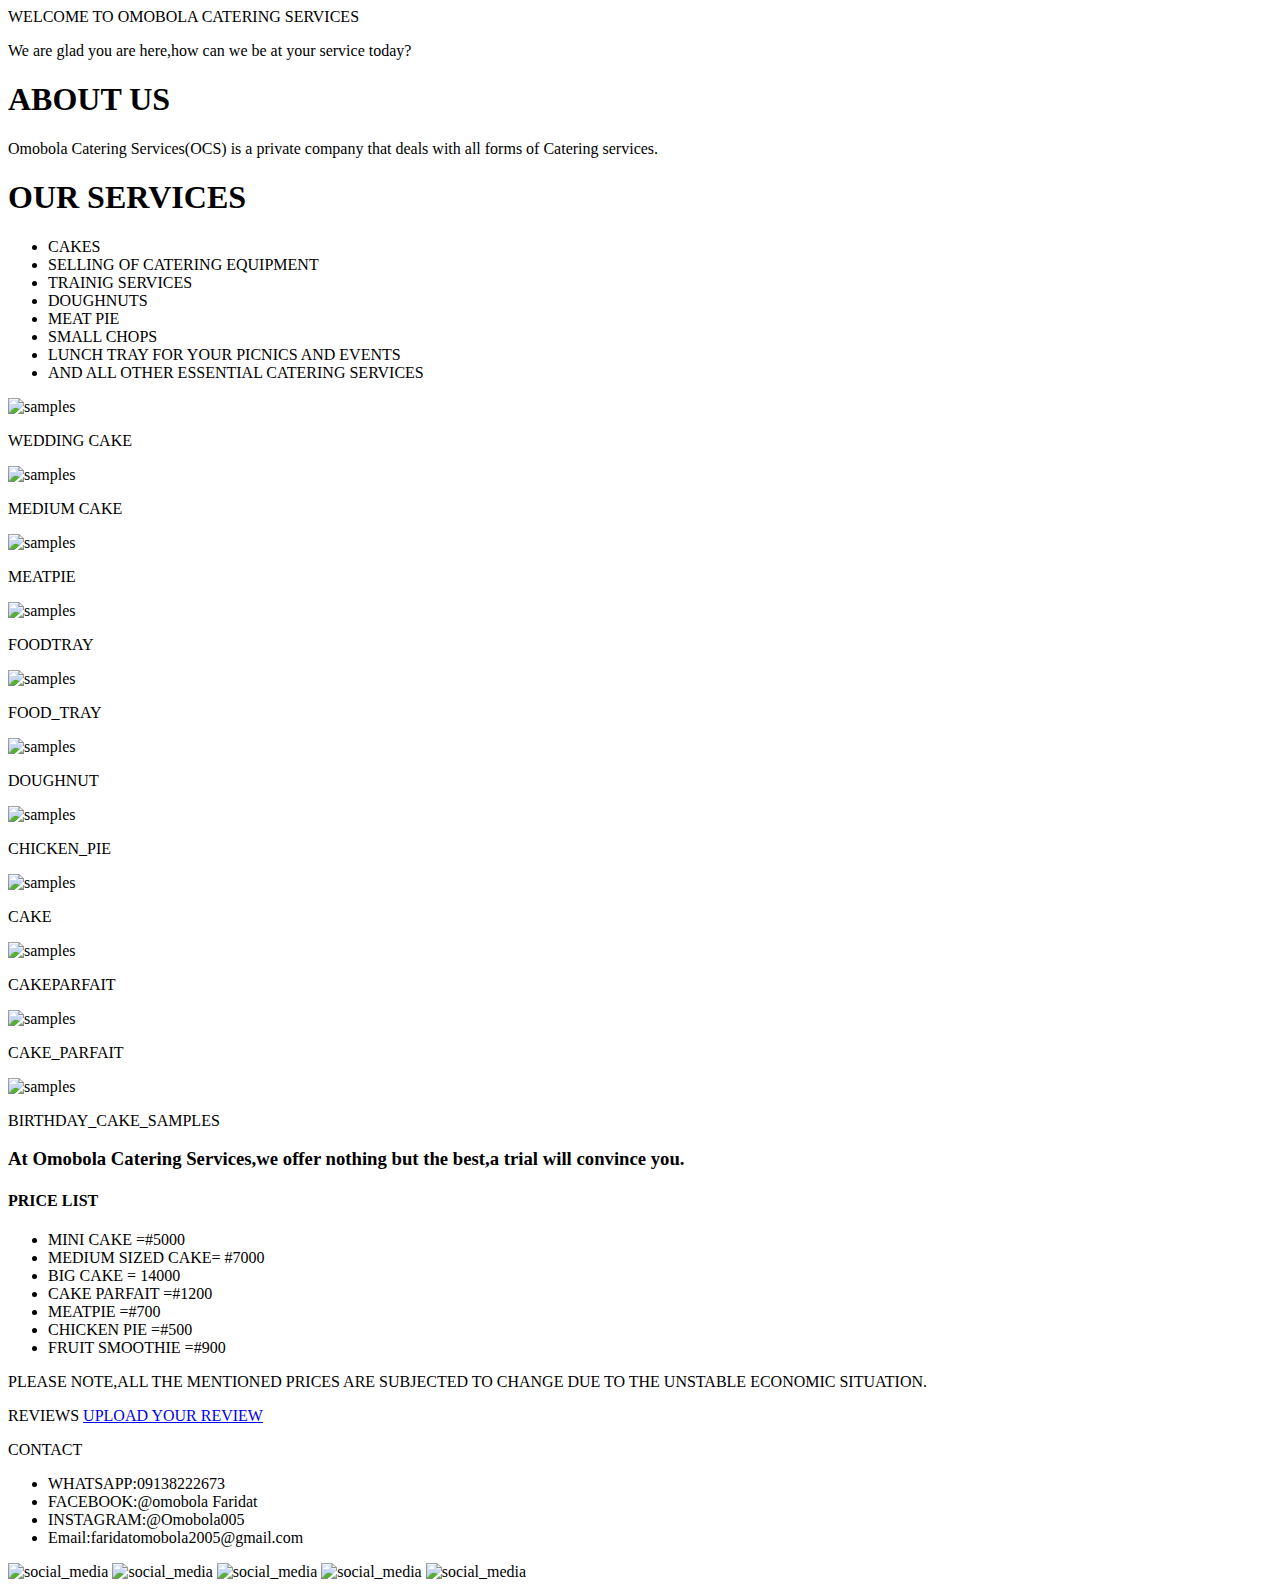
==== index.html @ 8fab4a10 "Merge pull request #1 from Carbonnetwork001/development" ====
<!DOCTYPE html>
<html>
    <head>
        <title>OMOBOLA CATERING SERVICES</title>
        <link rel="stylesheet" href="C:\Users\DELL\Desktop\OMOBOLA CATERING SERVICES\css\syle.css">
    </head>
    <body>
            <span id="heading">WELCOME TO OMOBOLA CATERING SERVICES</span>
            <P>We are glad you are here,how can we be at your service today?</P>
            <h1 class="about_us">ABOUT US</h1>
            <p>Omobola Catering Services(OCS) is a private company that deals with all forms of Catering services.</p>
            <h1 class="our_services">OUR SERVICES</h1>
            <list>
                <ul>
                    <li>CAKES</li>
                    <li>SELLING OF CATERING EQUIPMENT</li>
                    <li>TRAINIG SERVICES</li>
                    <li>DOUGHNUTS</li>
                    <li>MEAT PIE</li>
                    <li>SMALL CHOPS</li>
                    <li>LUNCH TRAY FOR YOUR PICNICS AND EVENTS</li>
                    <li>AND ALL OTHER ESSENTIAL CATERING SERVICES</li>
                </ul>
            </list>
            <img class="weddingcake" src="wedding_cake.jpg" alt="samples">
            <p>WEDDING CAKE</p>
            <img class="mediumcake"  src="medium_cake.jpeg" alt="samples">
            <P>MEDIUM CAKE</P>
            <img class="meatpie" src="meatpie.jpeg" alt="samples">
            <P>MEATPIE</P>
            <img class="foodtray" src="foodtray.jpeg" alt="samples">
            <p>FOODTRAY</p>
            <img class="food_tray" src="food_tray.jpeg" alt="samples">
            <p>FOOD_TRAY</p>
            <img class="doughnut" src="doughnut.jpeg" alt="samples">
            <p>DOUGHNUT</p>
            <img class="chicken_pie" src="chicken_pie.jpeg" alt="samples">
            <p>CHICKEN_PIE</p>
            <img class="cakes" src="cakes.jpg" alt="samples">
            <p>CAKE</p>
            <img class="cakeparfait" src="cakeparfait.jpeg" alt="samples">
            <p>CAKEPARFAIT</p>
            <img class="cake_parfait" src="cake_parfait.jpeg" alt="samples">
            <p>CAKE_PARFAIT</p>
            <img class="birthday_cake_sample" src="birthday_cake_sample.jpeg" alt="samples">
            <p>BIRTHDAY_CAKE_SAMPLES</p>
            <h3>At Omobola Catering Services,we offer nothing but the best,a trial will convince you.</h3>
            <h4 class="h4"><strong>PRICE LIST</strong></h4>
            <list>
                <ul>
                    <li>MINI CAKE =#5000</li>
                    <li>MEDIUM SIZED CAKE= #7000</li>
                    <li>BIG CAKE = 14000</li>
                    <li>CAKE PARFAIT =#1200</li>
                    <li>MEATPIE =#700</li>
                    <li>CHICKEN PIE =#500</li>
                    <li>FRUIT SMOOTHIE =#900</li>
                </ul>
            </list>
            <p class="paragraph">PLEASE NOTE,ALL THE MENTIONED PRICES ARE SUBJECTED TO CHANGE DUE TO THE UNSTABLE ECONOMIC SITUATION.</p>
    </body>
    <footer class="bottom-container">
    <span>REVIEWS</span>
    <a href="reviews.html">UPLOAD YOUR REVIEW</a>
        <p>CONTACT</p>
        <list>
            <ul>
                <li>WHATSAPP:09138222673</li>
                <li>FACEBOOK:@omobola Faridat</li>
                <li>INSTAGRAM:@Omobola005</li>
                <li>Email:faridatomobola2005@gmail.com</li>
            </ul>
        </list>
        <img class="social_media" src="facebook.png" alt="social_media">
        <img class="social_media" src="whatsapp.png" alt="social_media">
        <img class="social_media" src="instagram.png" alt="social_media">
        <img class="social_media" src="linkdin.png" alt="social_media">
        <img class="social_media" src="twitter.png" alt="social_media">
    </footer>
</html>
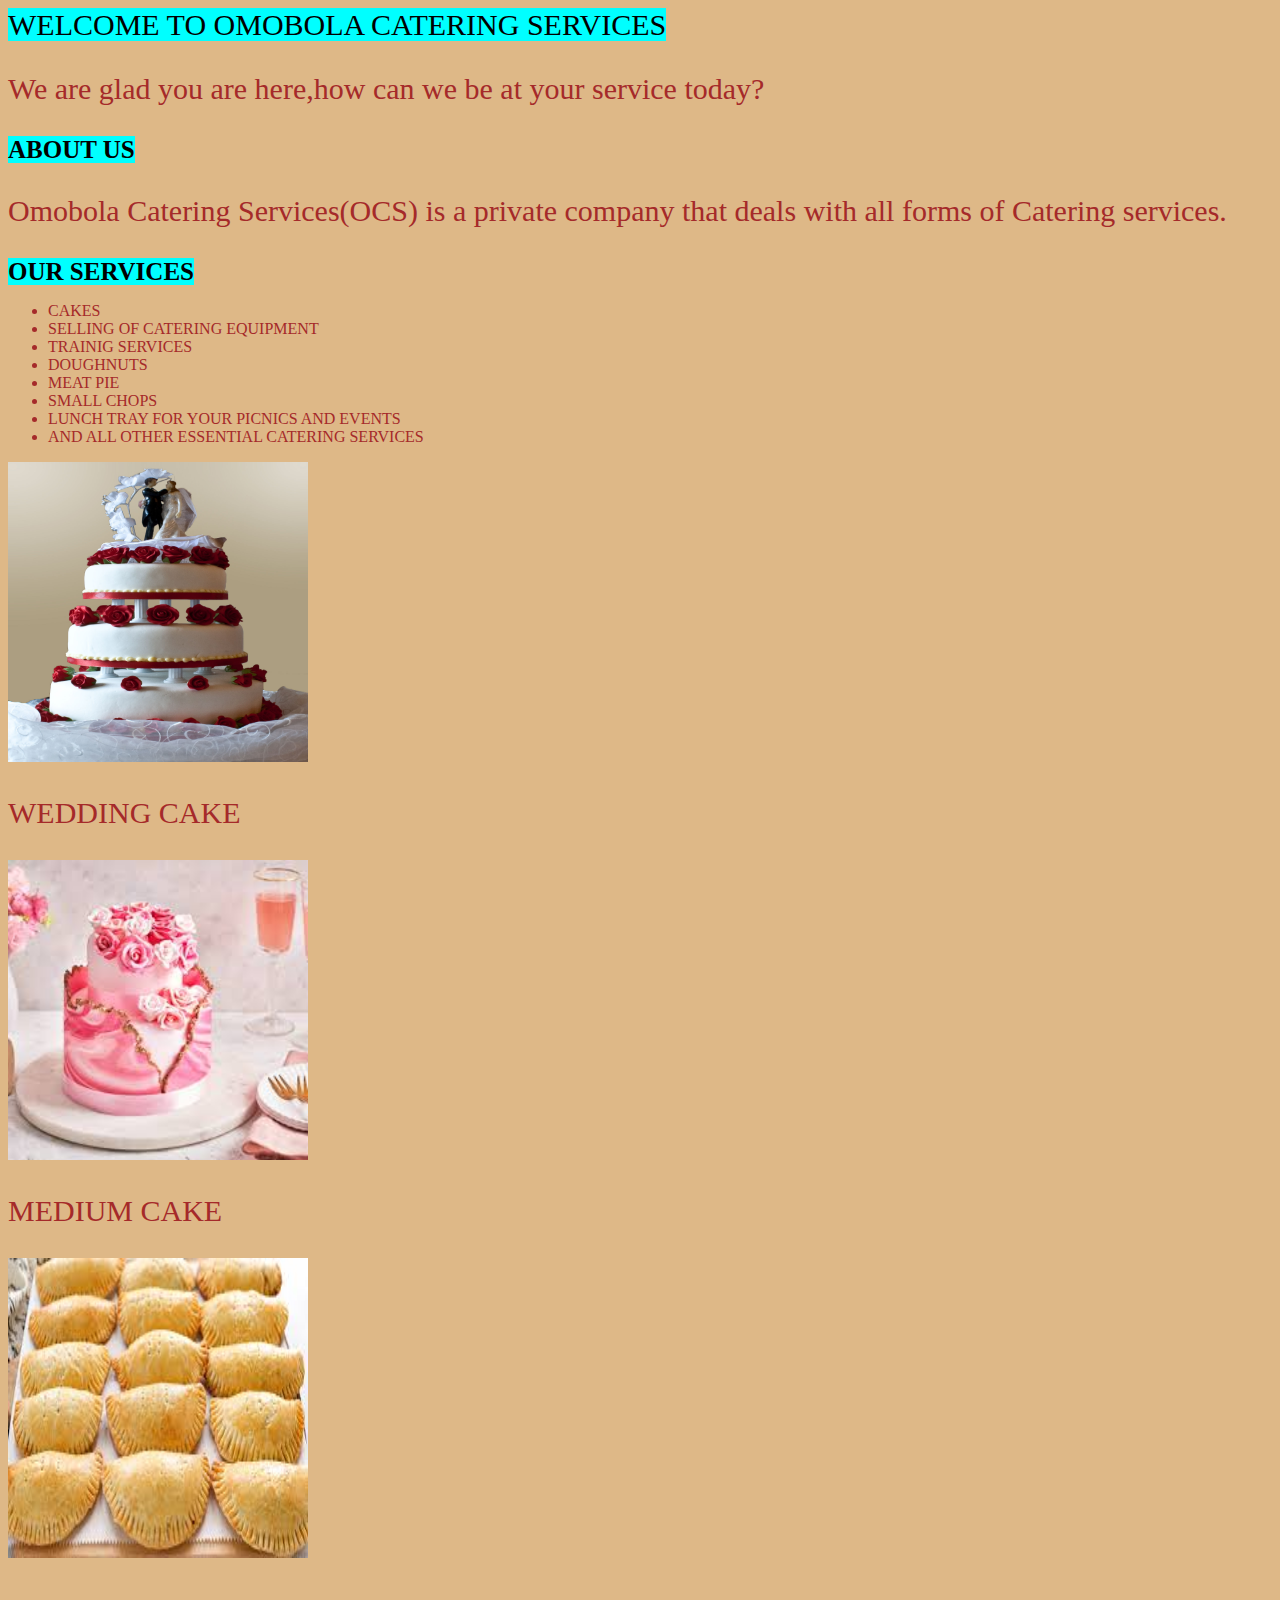
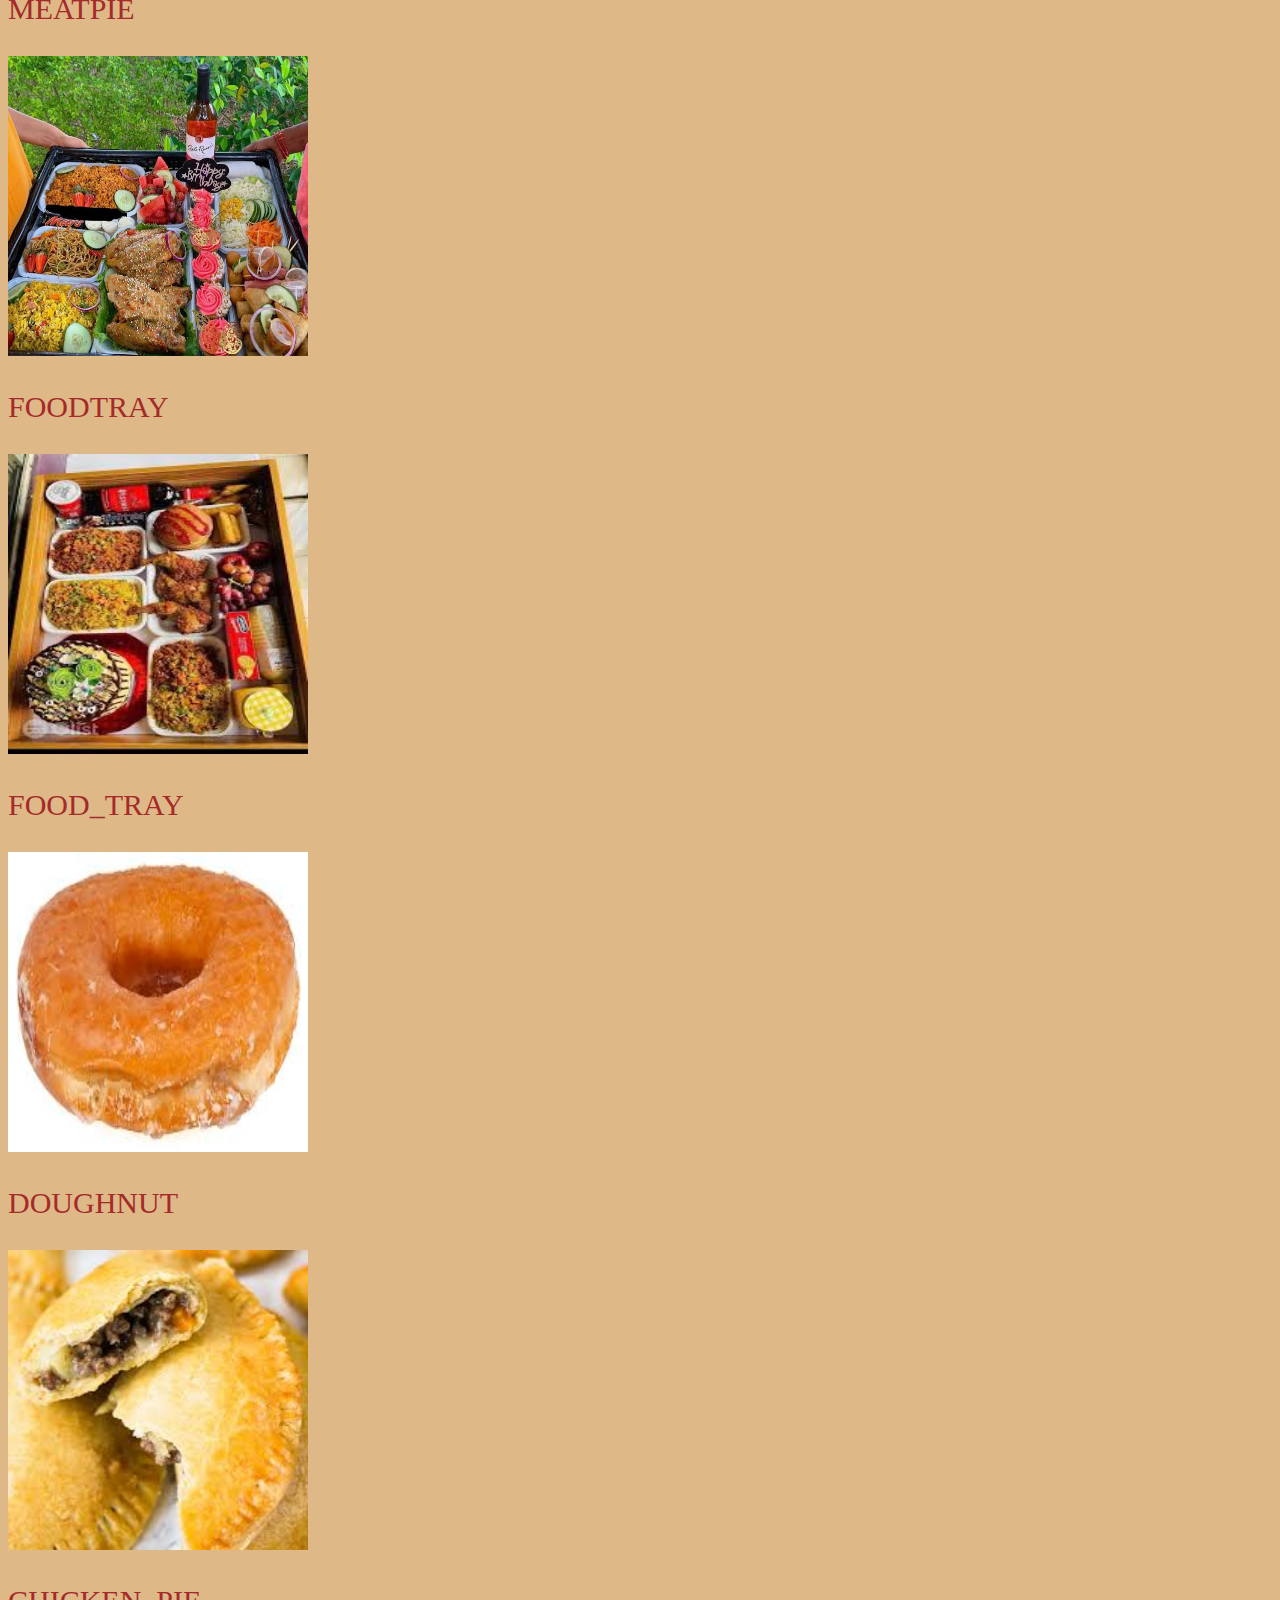
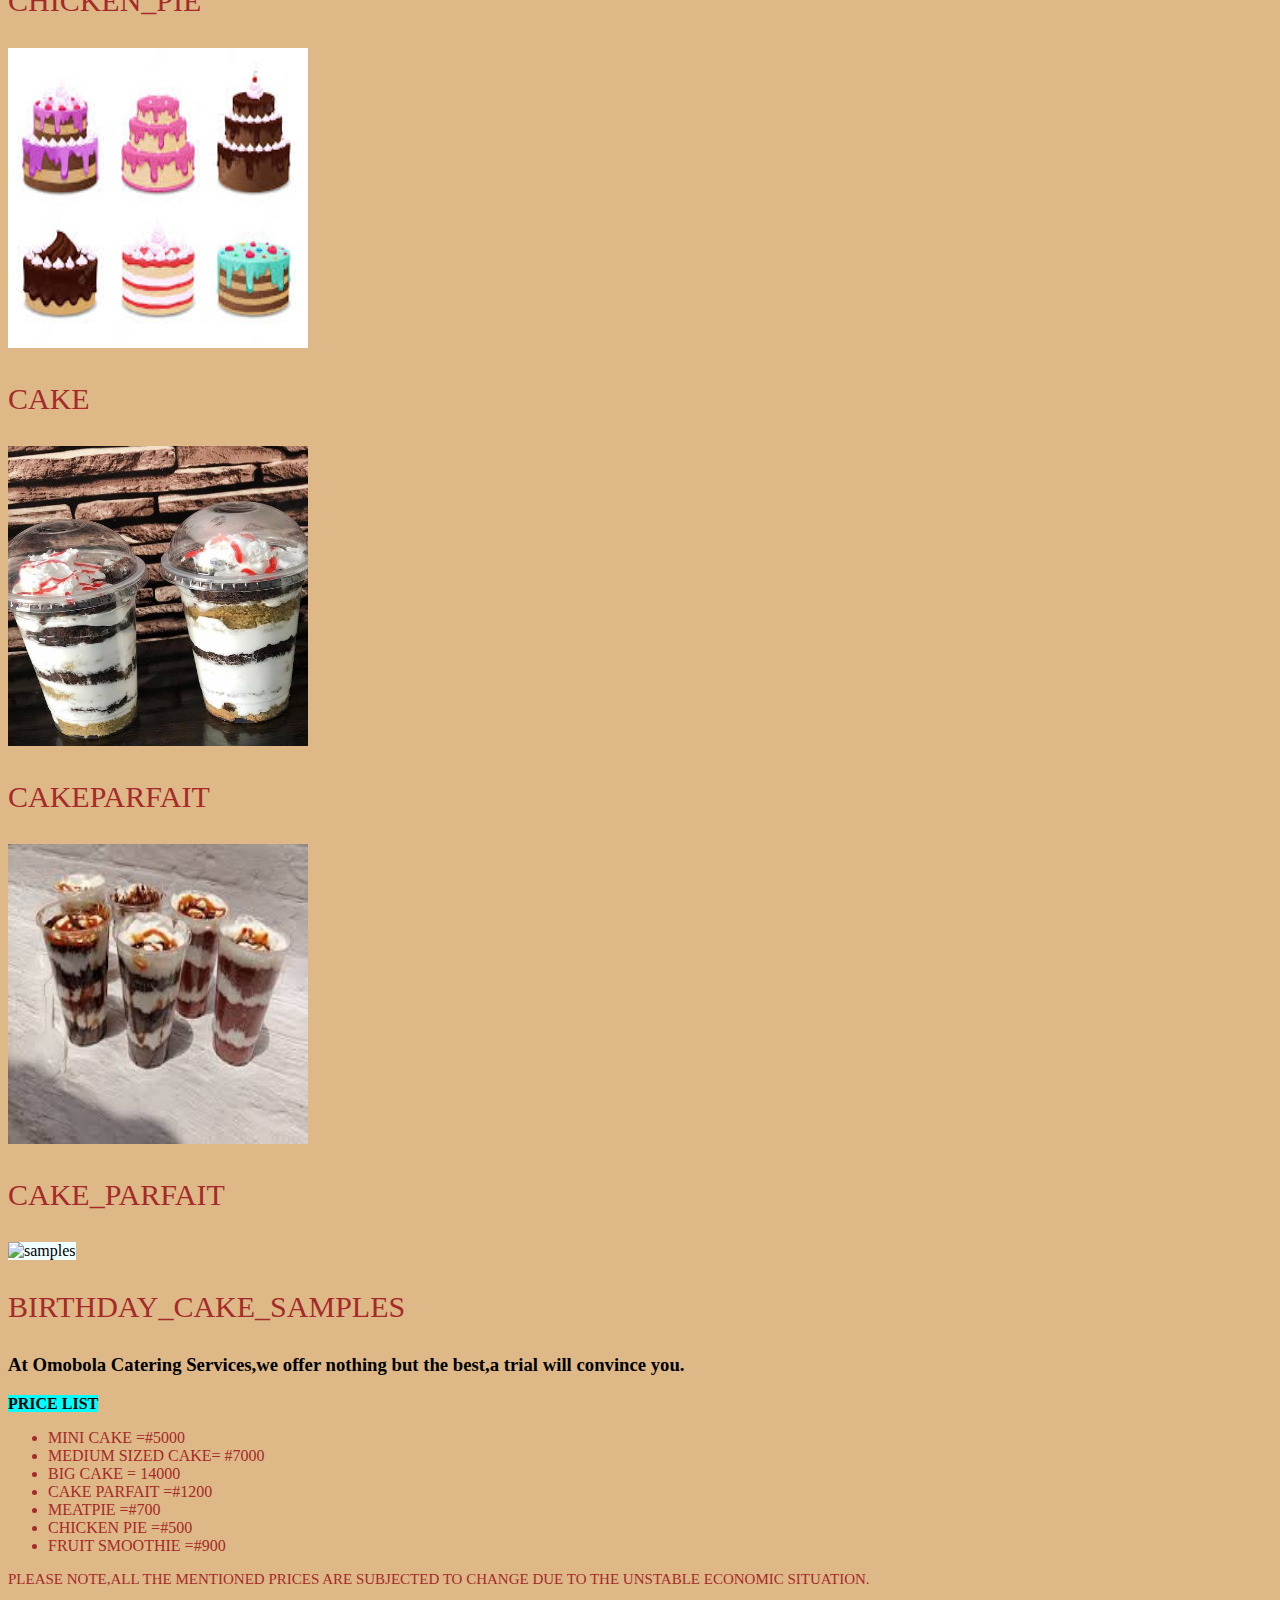
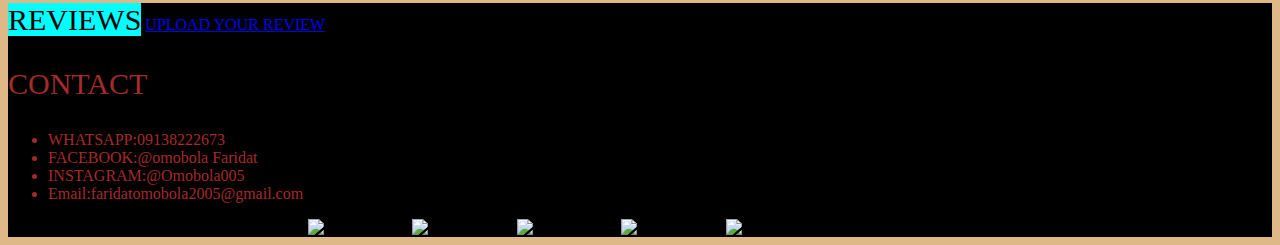
==== commit 9dce14f9: "css file added" ====
--- a/index.html
+++ b/index.html
@@ -2,7 +2,7 @@
 <html>
     <head>
         <title>OMOBOLA CATERING SERVICES</title>
-        <link rel="stylesheet" href="C:\Users\DELL\Desktop\OMOBOLA CATERING SERVICES\css\syle.css">
+        <link rel="stylesheet" href="./styles.css">
     </head>
     <body>
             <span id="heading">WELCOME TO OMOBOLA CATERING SERVICES</span>
@@ -22,27 +22,27 @@
                     <li>AND ALL OTHER ESSENTIAL CATERING SERVICES</li>
                 </ul>
             </list>
-            <img class="weddingcake" src="wedding_cake.jpg" alt="samples">
+            <img class="weddingcake" src="./pictures/wedding_cake.jpg" alt="samples">
             <p>WEDDING CAKE</p>
-            <img class="mediumcake"  src="medium_cake.jpeg" alt="samples">
+            <img class="mediumcake"  src="./pictures/medium_cake.jpeg" alt="samples">
             <P>MEDIUM CAKE</P>
-            <img class="meatpie" src="meatpie.jpeg" alt="samples">
+            <img class="meatpie" src="./pictures/meatpie.jpeg" alt="samples">
             <P>MEATPIE</P>
-            <img class="foodtray" src="foodtray.jpeg" alt="samples">
+            <img class="foodtray" src="./pictures/foodtray.jpeg" alt="samples">
             <p>FOODTRAY</p>
-            <img class="food_tray" src="food_tray.jpeg" alt="samples">
+            <img class="food_tray" src="./pictures/food_tray.jpeg" alt="samples">
             <p>FOOD_TRAY</p>
-            <img class="doughnut" src="doughnut.jpeg" alt="samples">
+            <img class="doughnut" src="./pictures/doughnut.jpeg" alt="samples">
             <p>DOUGHNUT</p>
-            <img class="chicken_pie" src="chicken_pie.jpeg" alt="samples">
+            <img class="chicken_pie" src="./pictures/chicken_pie.jpeg" alt="samples">
             <p>CHICKEN_PIE</p>
-            <img class="cakes" src="cakes.jpg" alt="samples">
+            <img class="cakes" src="./pictures/cakes.jpg" alt="samples">
             <p>CAKE</p>
-            <img class="cakeparfait" src="cakeparfait.jpeg" alt="samples">
+            <img class="cakeparfait" src="./pictures/cakeparfait.jpeg" alt="samples">
             <p>CAKEPARFAIT</p>
-            <img class="cake_parfait" src="cake_parfait.jpeg" alt="samples">
+            <img class="cake_parfait" src="./pictures/cake_parfait.jpeg" alt="samples">
             <p>CAKE_PARFAIT</p>
-            <img class="birthday_cake_sample" src="birthday_cake_sample.jpeg" alt="samples">
+            <img class="birthday_cake_sample" src="./pictures/birthday_cake_sample.jpeg" alt="samples">
             <p>BIRTHDAY_CAKE_SAMPLES</p>
             <h3>At Omobola Catering Services,we offer nothing but the best,a trial will convince you.</h3>
             <h4 class="h4"><strong>PRICE LIST</strong></h4>
--- a/styles.css
+++ b/styles.css
@@ -0,0 +1,174 @@
+/*****************TAG SELECTORS***************/
+footer {
+    background-color: aqua;
+}
+a {
+    text-align: center;
+}
+body {
+    background-color: burlywood;
+}
+
+
+
+h1{
+    color: black;
+    font-size: 50px;
+}
+p {
+    color: brown;
+    font-size: 30px;
+    
+}
+    
+
+span {
+    background-color: aqua;
+    font-size: 30px;   
+}
+footer {
+    background-color: black;
+}
+li {
+    color: brown;
+}
+/*
+img {
+    height: 300px;
+    width: 300px;
+    background-color: black;
+}
+*/
+/*****************CLASS SELECTORS*************/
+
+.wedding {
+    text-align: left;
+}
+.weddingcake{
+       background-color: azure;
+       height: 300px;
+       width: 300px;
+       background-size: 350px;
+       
+}
+   .mediumcake {
+         background-color: azure;
+         height: 300px;
+         width: 300px;
+         background-size: 350px;
+   }
+   .meatpie {
+    background-color: azure;
+       height: 300px;
+       width: 300px;
+       background-size: 350px;
+       
+   }
+   .foodtray {
+    background-color: azure;
+       height: 300px;
+       width: 300px;
+       background-size: 350px;
+   }
+   .food_tray {
+    background-color: azure;
+       height: 300px;
+       width: 300px;
+       background-size: 350px;
+       
+   }
+   .doughnut{
+    background-color: azure;
+       height: 300px;
+       width: 300px;
+       background-size: 350px;
+   }
+   .chicken_pie{
+    background-color: azure;
+       height: 300px;
+       width: 300px;
+       background-size: 350px;
+   
+   }
+   .cakes{
+    background-color: azure;
+       height: 300px;
+       width: 300px;
+       background-size: 350px;
+   }
+   .cakeparfait{
+    background-color: azure;
+       height: 300px;
+       width: 300px;
+       background-size: 350px;
+       
+       
+   }
+   .cake_parfait{
+    background-color: azure;
+       height: 300px;
+       width: 300px;
+       background-size: 350px;
+   }
+   .birthday_cake_sample{
+    background-color: azure;
+       height: 300px;
+       width: 300px;
+       background-size: 350px;
+       
+   }
+   .about_us{
+    font-size: 25px;
+    background-color: aqua;
+    display: inline;
+   }
+   .our_services{
+    font-size: 25px;
+    background-color: aqua;
+    display: inline;
+   }
+   .paragraph {
+    font-size: 15px;
+   }
+   .h4 {
+    background-color: aqua;
+    display: inline;
+   }
+  .social_media {
+    height: 10px;
+    width: 10px;
+    position: relative;
+    left: 300px;
+  }
+  .login {
+    
+        background-color: aqua;
+    }
+.veat {
+    border-radius: 50px;
+    color: azure;
+    background-color: blue;
+}  
+.welcome {
+    height: 100px;
+    width: 100px;
+    position: relative;
+    left: 660px;
+}
+.email {
+    position: relative;
+    left: 640px;
+}
+.password {
+    position: relative;
+    left: 640px;
+}
+.veat {
+    position: relative;
+    left: 640px;
+}
+.dave {
+    text-align: center;
+}
+
+/***************************ID SELECTORS*****************************/
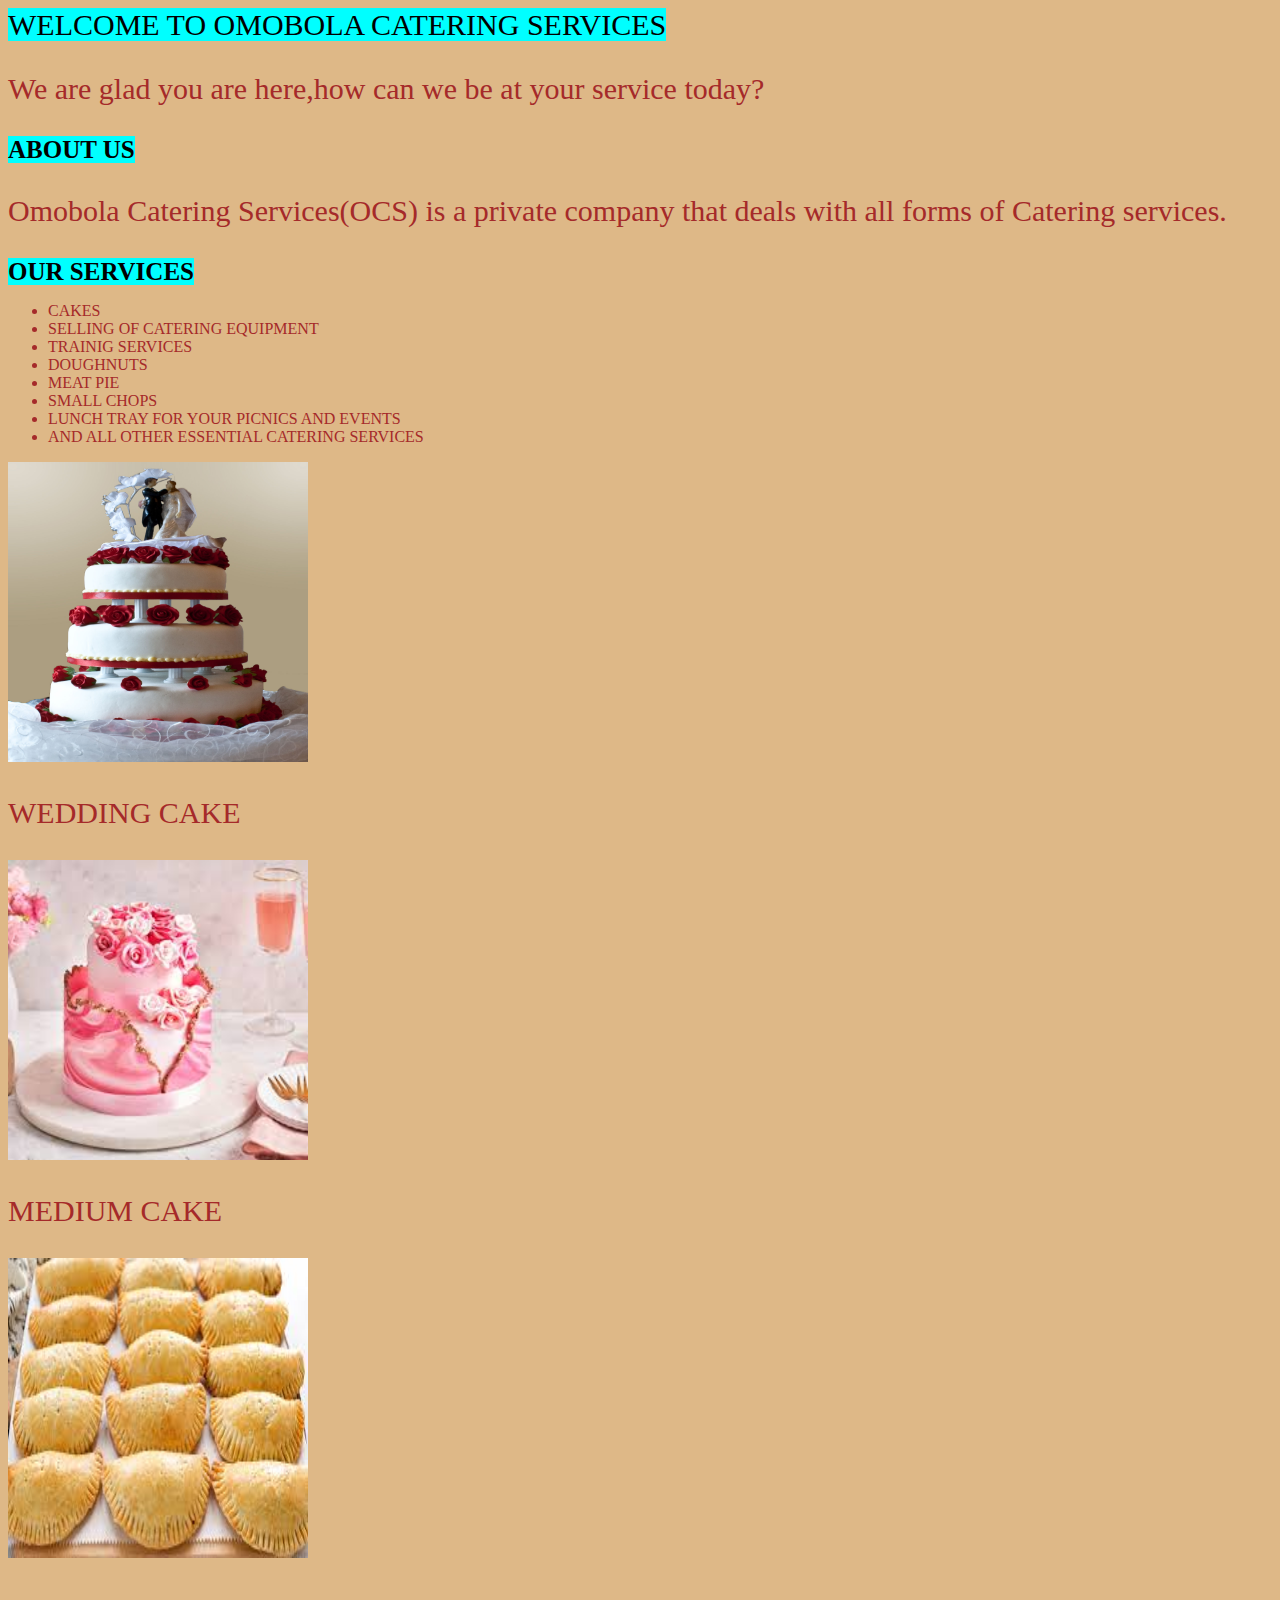
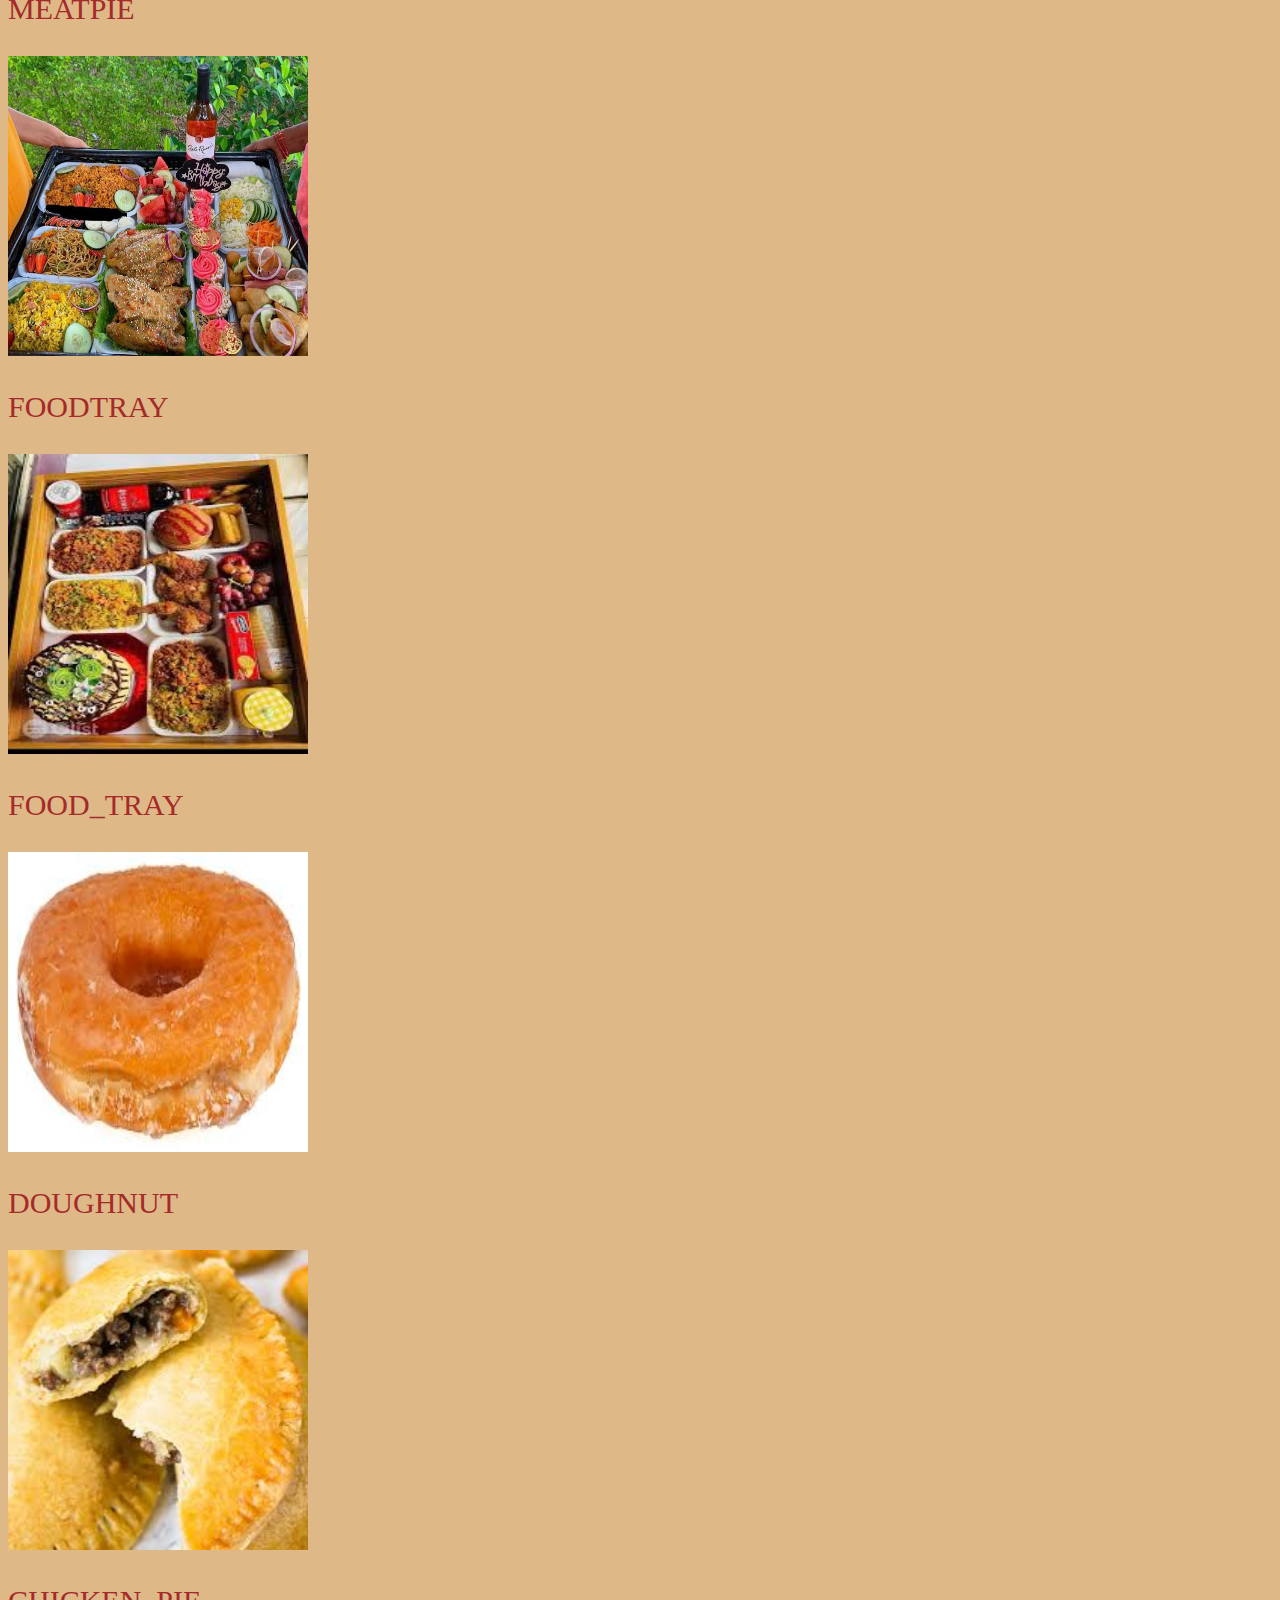
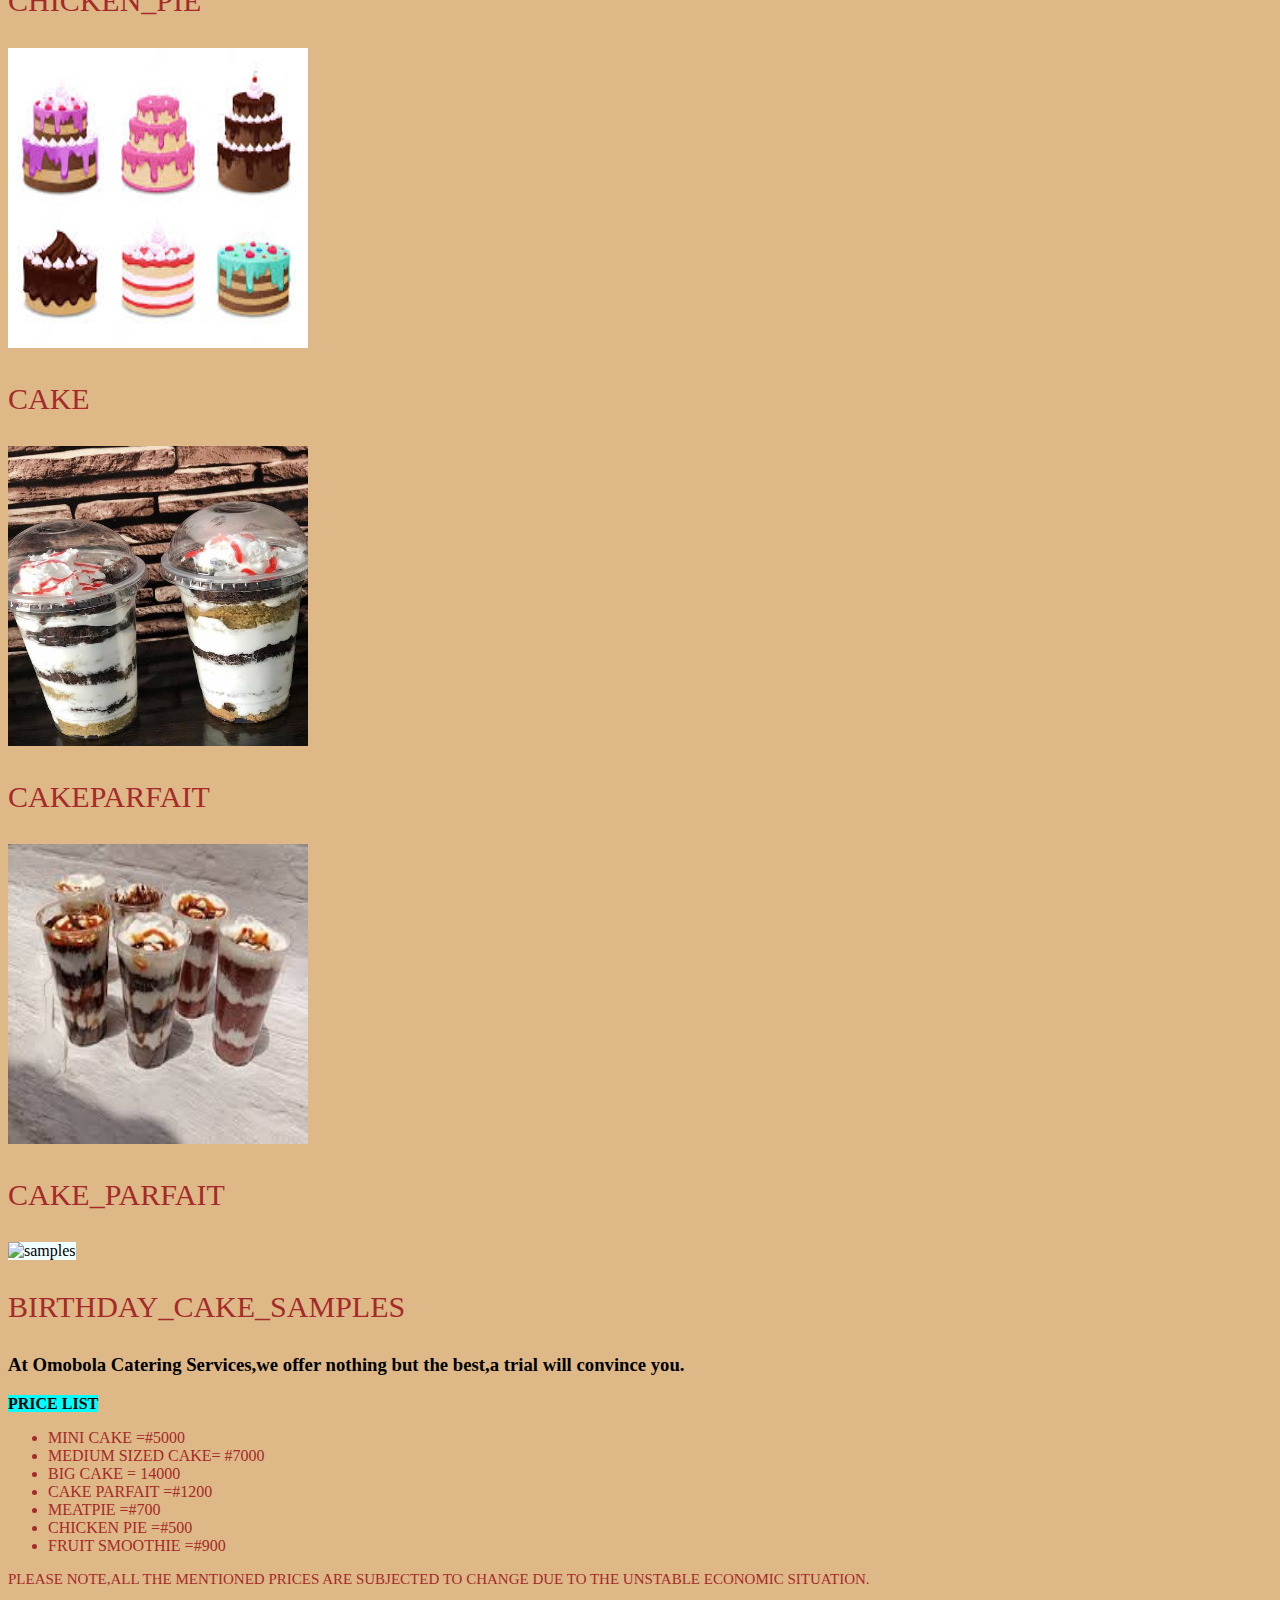
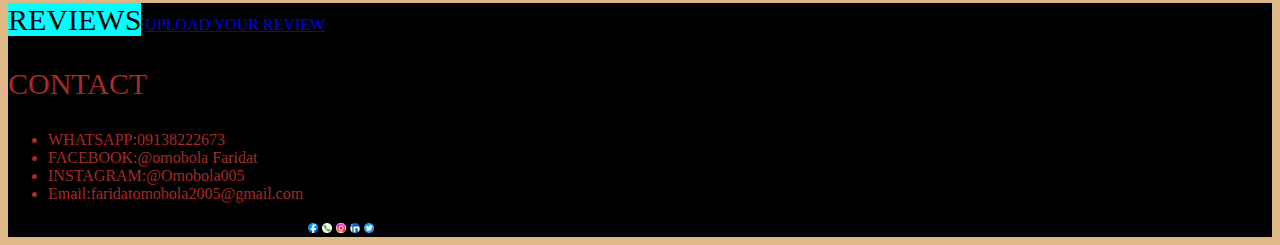
==== commit d2225ccb: "images correction" ====
--- a/index.html
+++ b/index.html
@@ -71,10 +71,10 @@
                 <li>Email:faridatomobola2005@gmail.com</li>
             </ul>
         </list>
-        <img class="social_media" src="facebook.png" alt="social_media">
-        <img class="social_media" src="whatsapp.png" alt="social_media">
-        <img class="social_media" src="instagram.png" alt="social_media">
-        <img class="social_media" src="linkdin.png" alt="social_media">
-        <img class="social_media" src="twitter.png" alt="social_media">
+        <img class="social_media" src="./pictures/facebook.png" alt="social_media">
+        <img class="social_media" src="./pictures/whatsapp.png" alt="social_media">
+        <img class="social_media" src="./pictures/instagram.png" alt="social_media">
+        <img class="social_media" src="./pictures/linkdin.png" alt="social_media">
+        <img class="social_media" src="./pictures/twitter.png" alt="social_media">
     </footer>
 </html>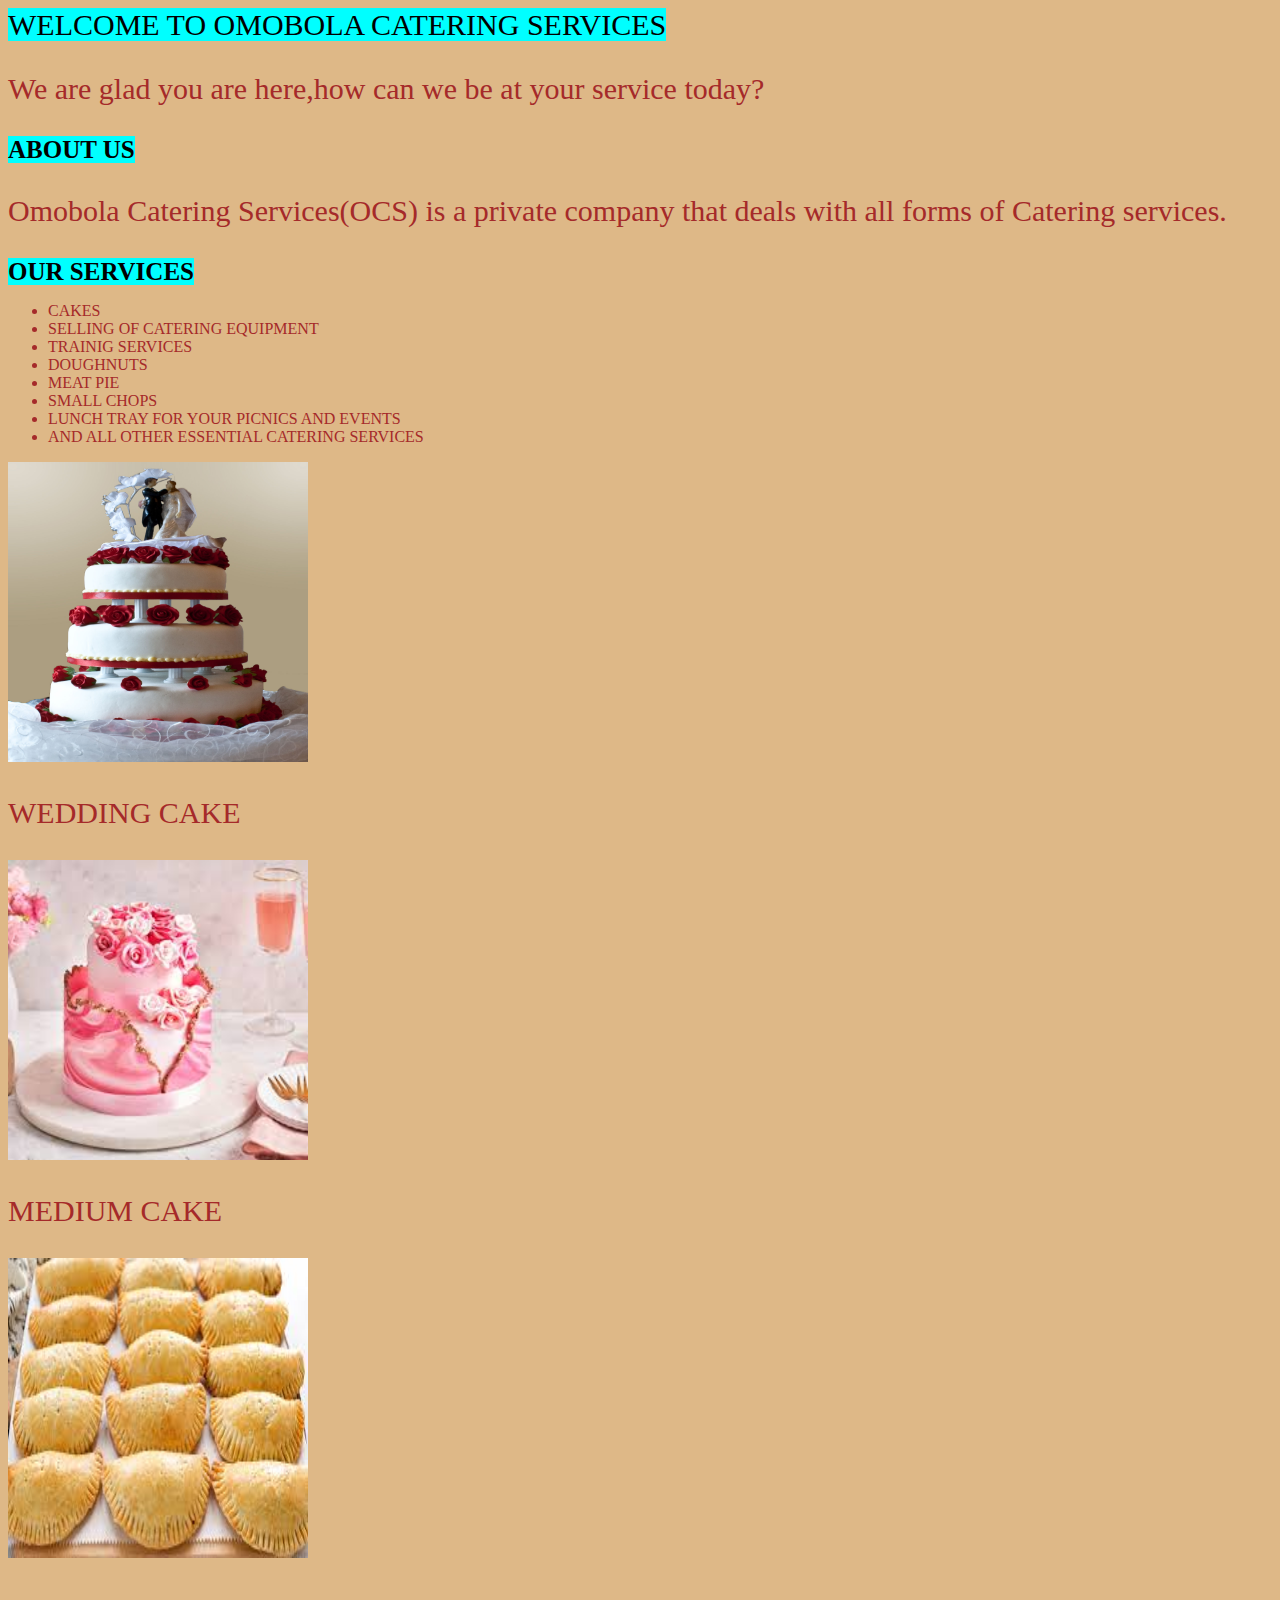
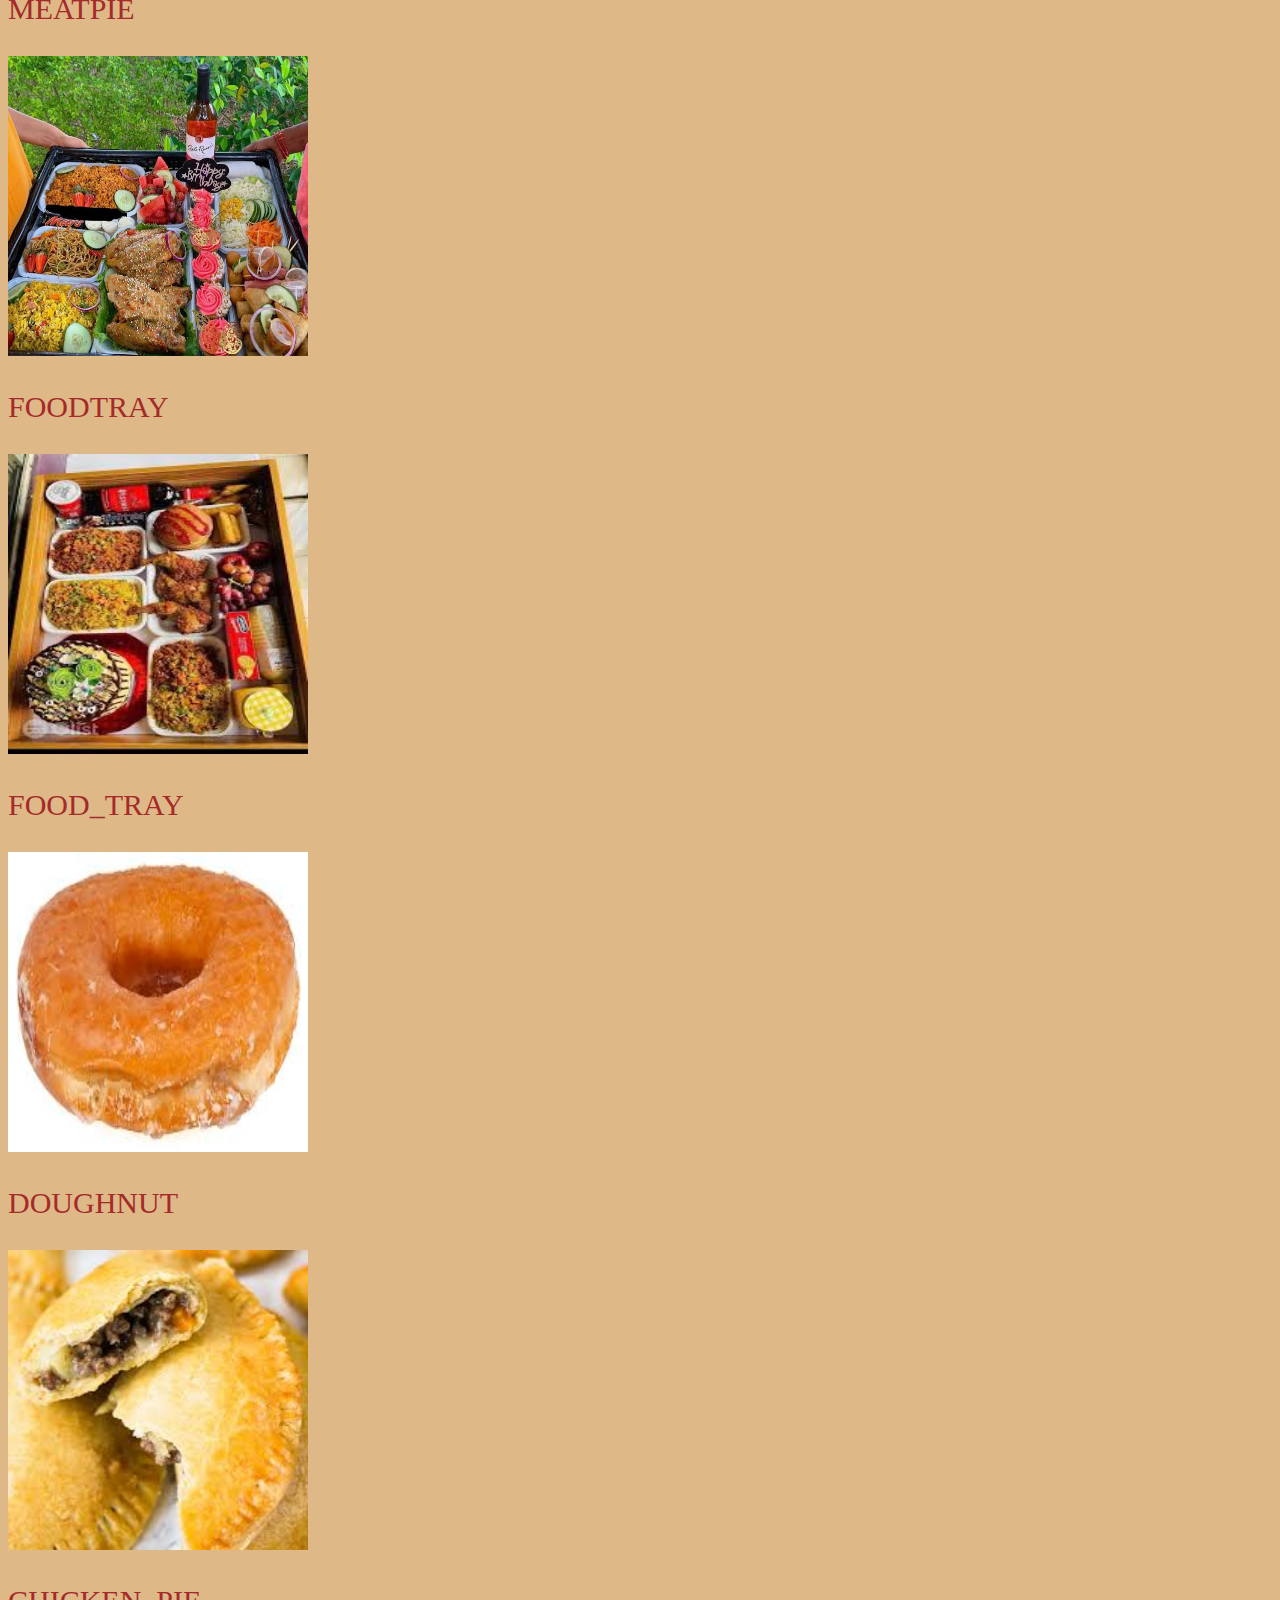
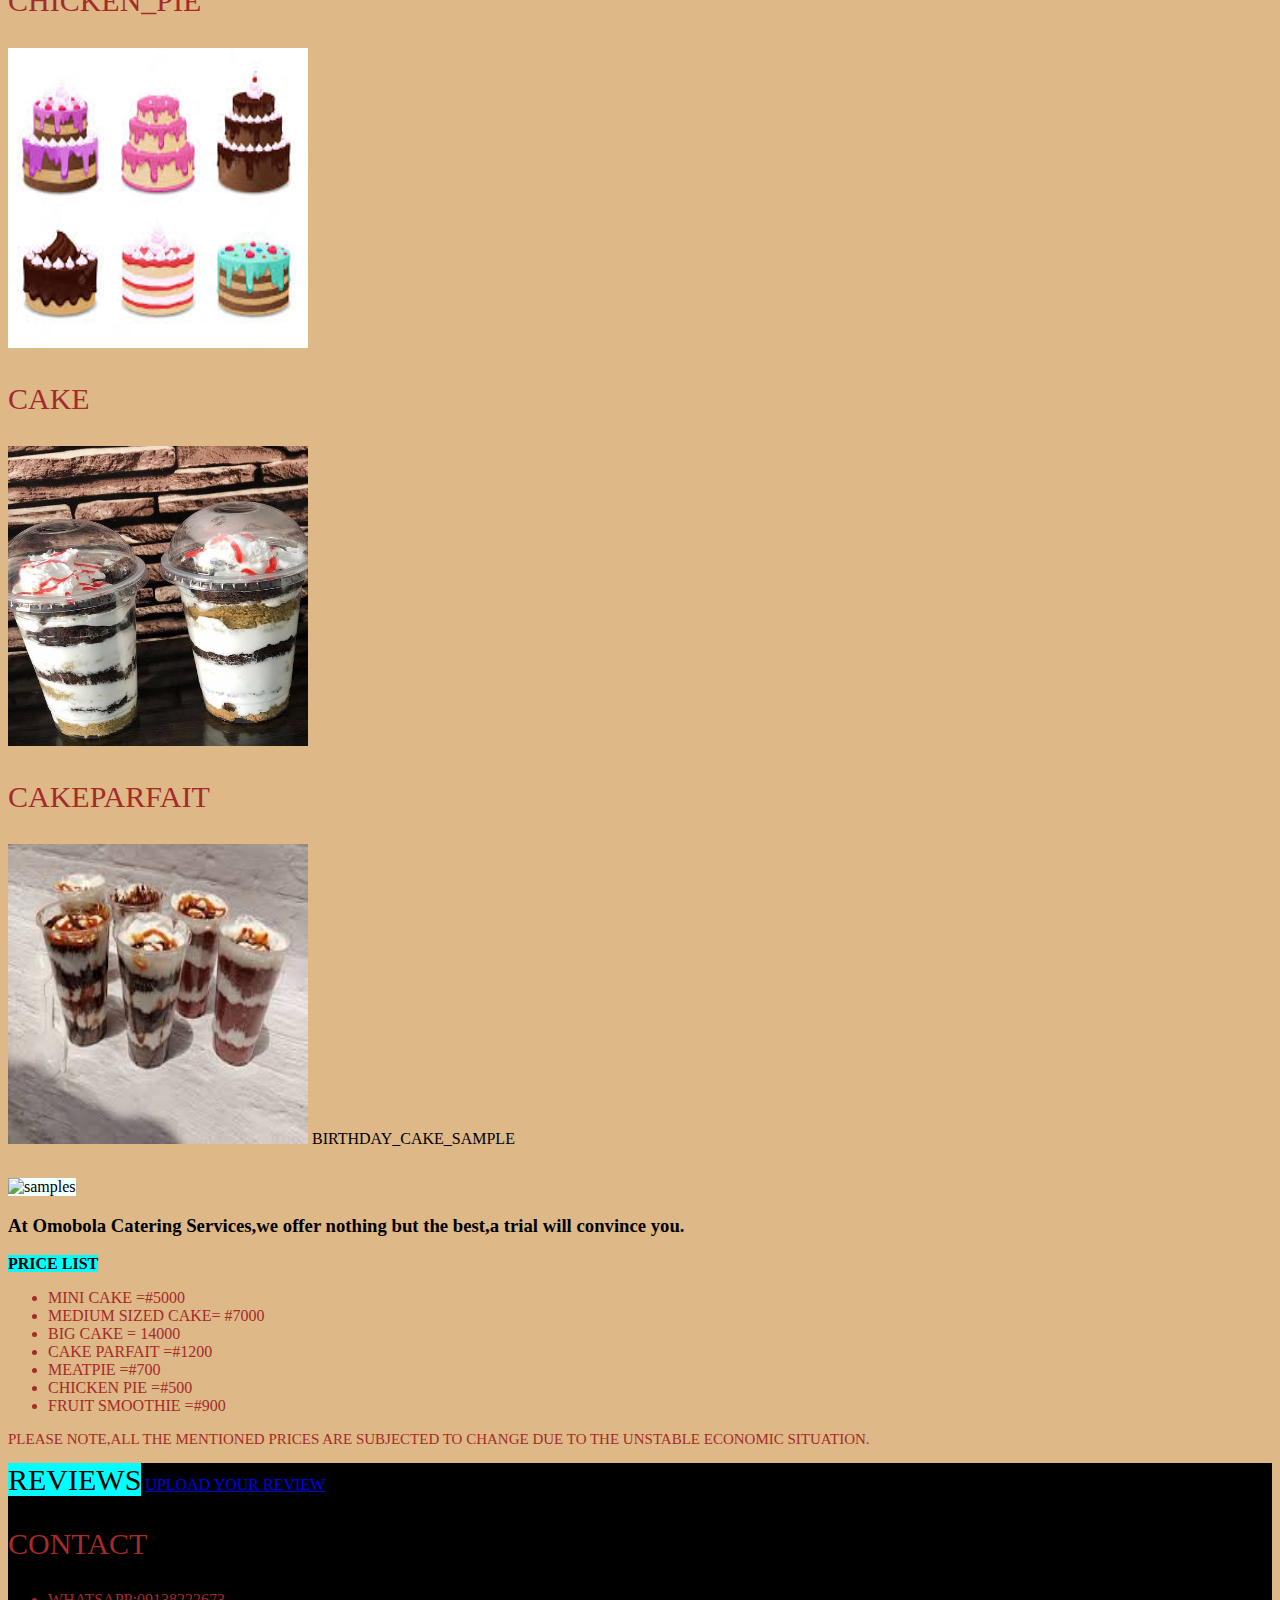
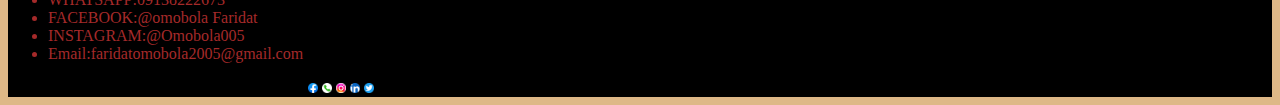
==== commit 00a5b22a: "CHANGES" ====
--- a/index.html
+++ b/index.html
@@ -41,9 +41,10 @@
             <img class="cakeparfait" src="./pictures/cakeparfait.jpeg" alt="samples">
             <p>CAKEPARFAIT</p>
             <img class="cake_parfait" src="./pictures/cake_parfait.jpeg" alt="samples">
-            <p>CAKE_PARFAIT</p>
+            <pb>BIRTHDAY_CAKE_SAMPLE</p>
             <img class="birthday_cake_sample" src="./pictures/birthday_cake_sample.jpeg" alt="samples">
-            <p>BIRTHDAY_CAKE_SAMPLES</p>
+            
+
             <h3>At Omobola Catering Services,we offer nothing but the best,a trial will convince you.</h3>
             <h4 class="h4"><strong>PRICE LIST</strong></h4>
             <list>
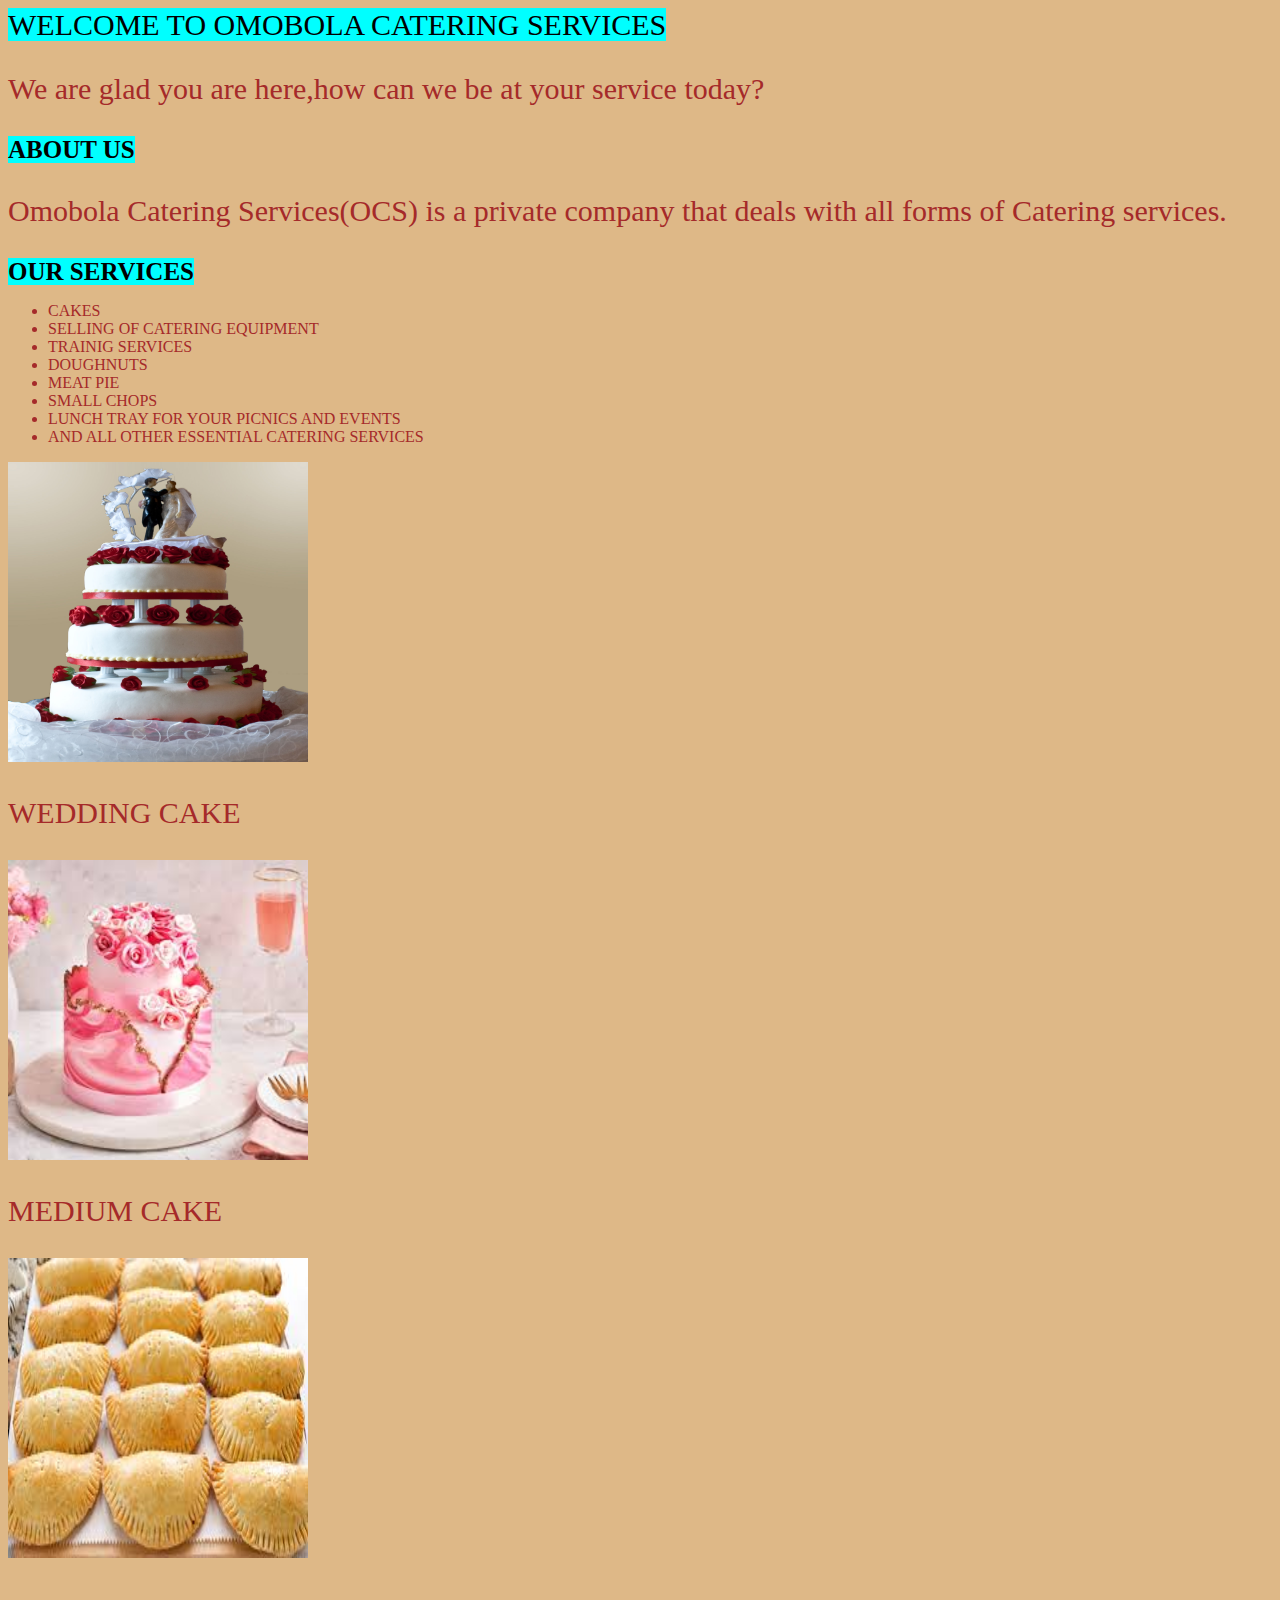
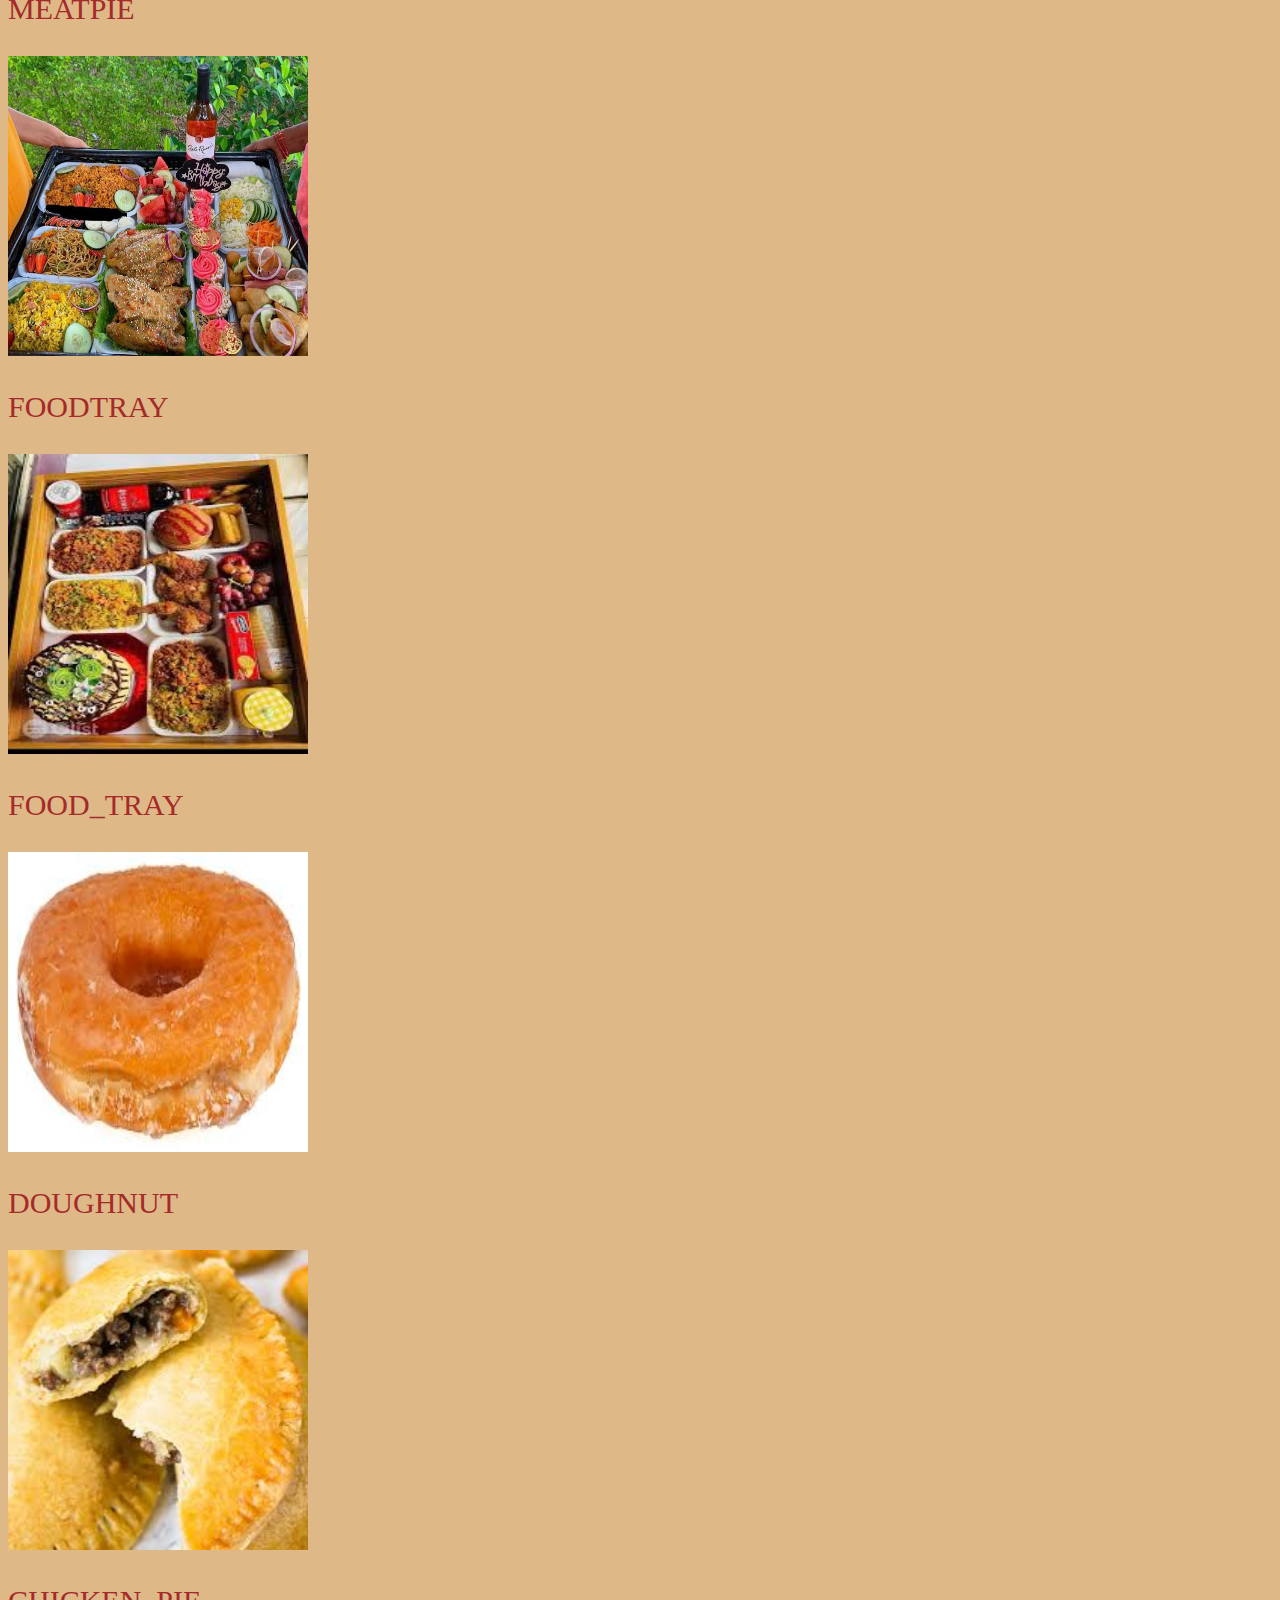
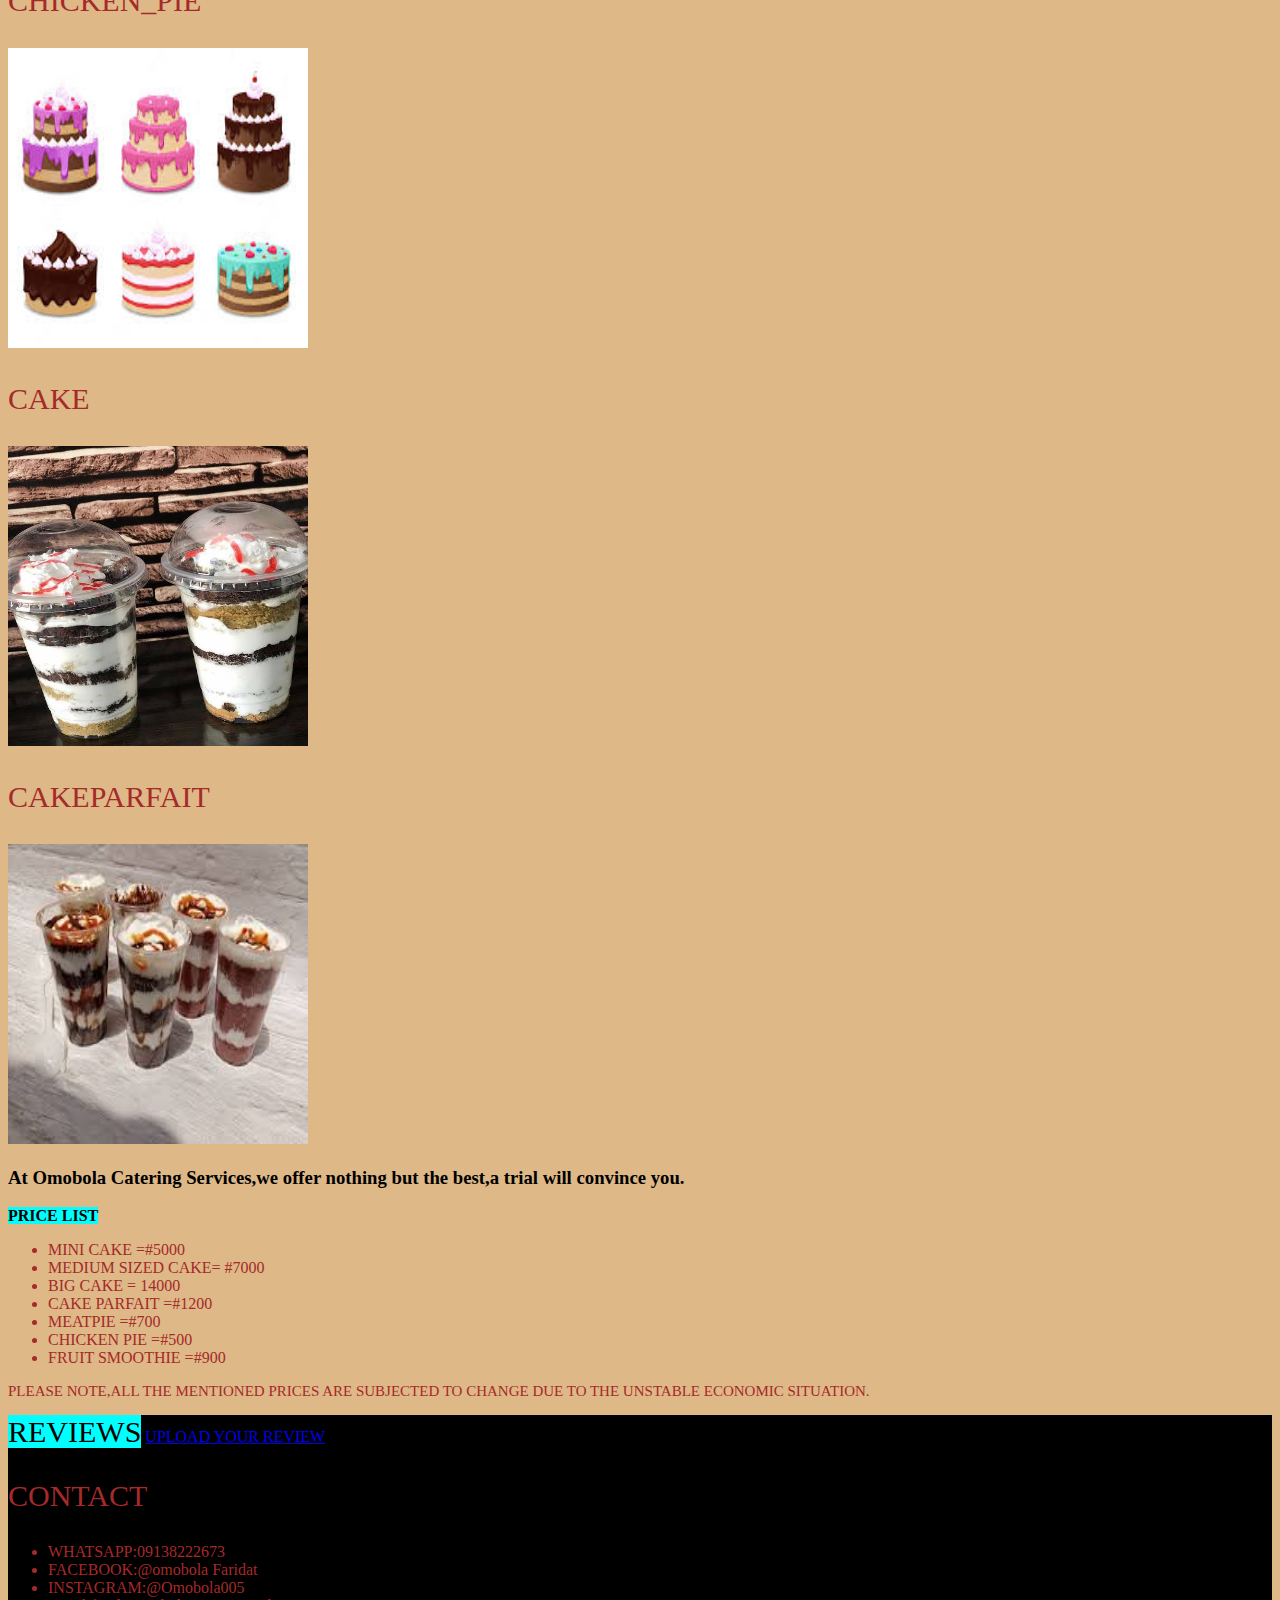
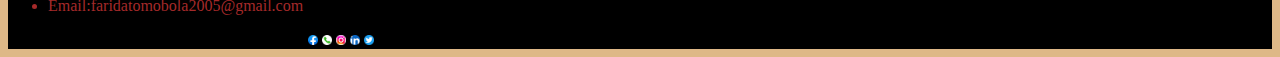
==== commit ca58c847: "REMOVAL OF A LINE" ====
--- a/index.html
+++ b/index.html
@@ -41,10 +41,6 @@
             <img class="cakeparfait" src="./pictures/cakeparfait.jpeg" alt="samples">
             <p>CAKEPARFAIT</p>
             <img class="cake_parfait" src="./pictures/cake_parfait.jpeg" alt="samples">
-            <pb>BIRTHDAY_CAKE_SAMPLE</p>
-            <img class="birthday_cake_sample" src="./pictures/birthday_cake_sample.jpeg" alt="samples">
-            
-
             <h3>At Omobola Catering Services,we offer nothing but the best,a trial will convince you.</h3>
             <h4 class="h4"><strong>PRICE LIST</strong></h4>
             <list>
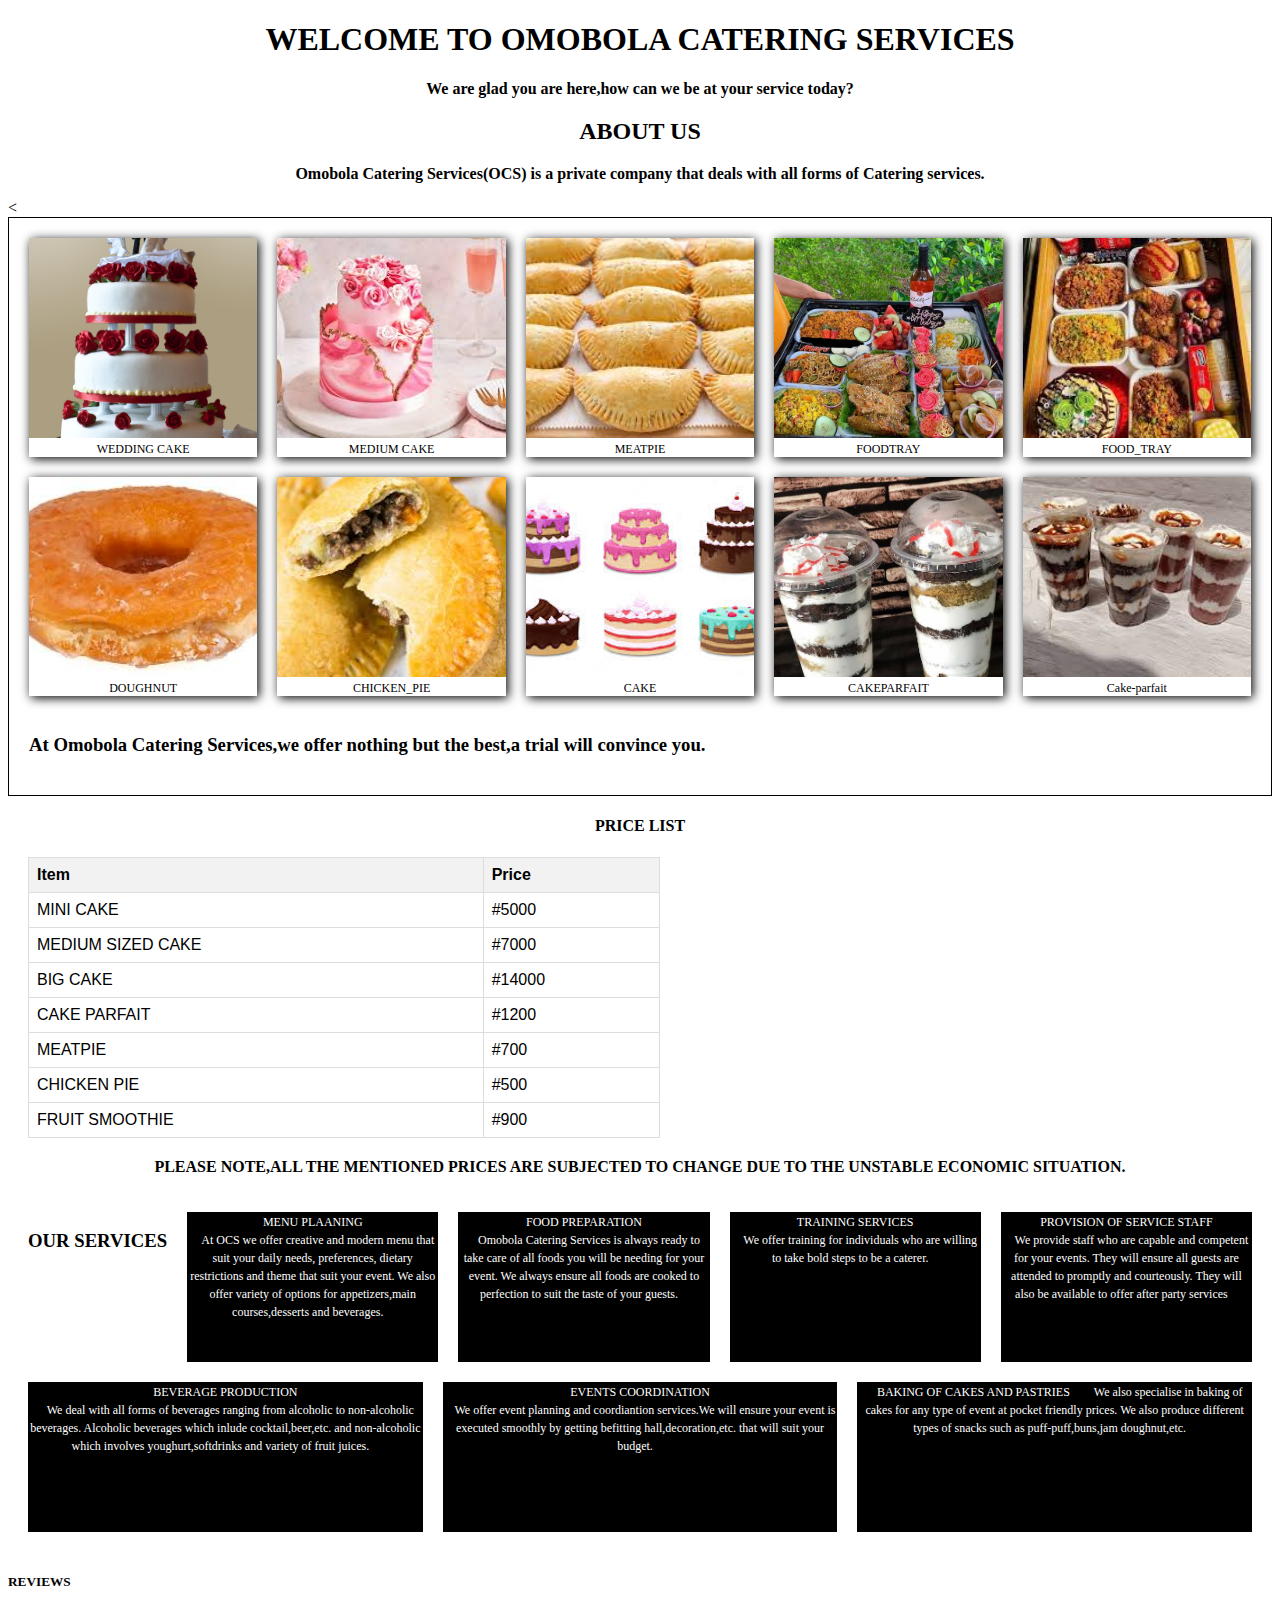
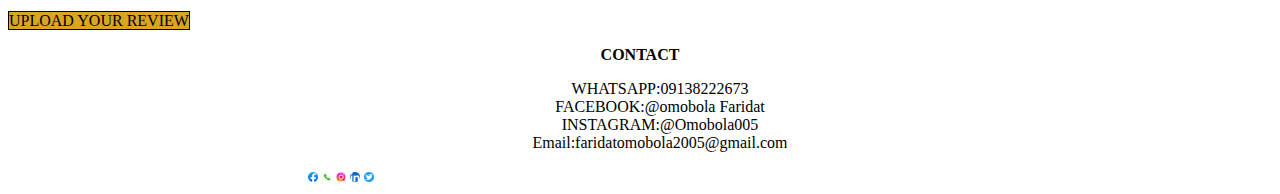
==== commit 26d37666: "changes" ====
--- a/index.html
+++ b/index.html
@@ -5,59 +5,145 @@
         <link rel="stylesheet" href="./styles.css">
     </head>
     <body>
-            <span id="heading">WELCOME TO OMOBOLA CATERING SERVICES</span>
+            <h1>WELCOME TO OMOBOLA CATERING SERVICES</h1>
             <P>We are glad you are here,how can we be at your service today?</P>
-            <h1 class="about_us">ABOUT US</h1>
+            <h2>ABOUT US</h2>
             <p>Omobola Catering Services(OCS) is a private company that deals with all forms of Catering services.</p>
-            <h1 class="our_services">OUR SERVICES</h1>
-            <list>
-                <ul>
-                    <li>CAKES</li>
-                    <li>SELLING OF CATERING EQUIPMENT</li>
-                    <li>TRAINIG SERVICES</li>
-                    <li>DOUGHNUTS</li>
-                    <li>MEAT PIE</li>
-                    <li>SMALL CHOPS</li>
-                    <li>LUNCH TRAY FOR YOUR PICNICS AND EVENTS</li>
-                    <li>AND ALL OTHER ESSENTIAL CATERING SERVICES</li>
-                </ul>
-            </list>
+            <
+            <div class="container">
+                <div class="box">
             <img class="weddingcake" src="./pictures/wedding_cake.jpg" alt="samples">
-            <p>WEDDING CAKE</p>
+            <span>WEDDING CAKE</span>
+        </div>
+       <div class="box">
             <img class="mediumcake"  src="./pictures/medium_cake.jpeg" alt="samples">
-            <P>MEDIUM CAKE</P>
+            <span>MEDIUM CAKE</span>
+            </div>
+            <div class="box">
             <img class="meatpie" src="./pictures/meatpie.jpeg" alt="samples">
-            <P>MEATPIE</P>
+            <span>MEATPIE</span>
+            </div>
+            <div class="box">
             <img class="foodtray" src="./pictures/foodtray.jpeg" alt="samples">
-            <p>FOODTRAY</p>
+            <span>FOODTRAY</span>
+            </div>
+            <div class="box">
             <img class="food_tray" src="./pictures/food_tray.jpeg" alt="samples">
-            <p>FOOD_TRAY</p>
+            <span>FOOD_TRAY</span>
+            </div>
+            <div class="box">
             <img class="doughnut" src="./pictures/doughnut.jpeg" alt="samples">
-            <p>DOUGHNUT</p>
+            <span>DOUGHNUT</span>
+            </div>
+            <div class="box">
             <img class="chicken_pie" src="./pictures/chicken_pie.jpeg" alt="samples">
-            <p>CHICKEN_PIE</p>
+            <span>CHICKEN_PIE</span>
+            </div>
+            <div class="box">
             <img class="cakes" src="./pictures/cakes.jpg" alt="samples">
-            <p>CAKE</p>
+            <span>CAKE</span>
+            </div>
+            <div class="box">
             <img class="cakeparfait" src="./pictures/cakeparfait.jpeg" alt="samples">
-            <p>CAKEPARFAIT</p>
+            <span>CAKEPARFAIT</span>
+            </div>
+            <div class="box">
             <img class="cake_parfait" src="./pictures/cake_parfait.jpeg" alt="samples">
+            <span>Cake-parfait</span>
+            </div>
             <h3>At Omobola Catering Services,we offer nothing but the best,a trial will convince you.</h3>
-            <h4 class="h4"><strong>PRICE LIST</strong></h4>
-            <list>
-                <ul>
-                    <li>MINI CAKE =#5000</li>
-                    <li>MEDIUM SIZED CAKE= #7000</li>
-                    <li>BIG CAKE = 14000</li>
-                    <li>CAKE PARFAIT =#1200</li>
-                    <li>MEATPIE =#700</li>
-                    <li>CHICKEN PIE =#500</li>
-                    <li>FRUIT SMOOTHIE =#900</li>
-                </ul>
-            </list>
+        </div>
+           <h4 class="h4"><strong>PRICE LIST</strong></h4>
+           <table>
+            <tr>
+                <th>Item</th>
+                <th>Price</th>
+            </tr>
+            <tr>
+                <td>MINI CAKE</td>
+                <td>#5000</td>
+            </tr>
+            <tr>
+                <td>MEDIUM SIZED CAKE</td>
+                <td>#7000</td>
+            </tr>
+            <tr>
+                <td>BIG CAKE</td>
+                <td>#14000</td>
+            </tr>
+            <tr>
+                <td>CAKE PARFAIT</td>
+                <td>#1200</td>
+            </tr>
+            <tr>
+                <td>MEATPIE</td>
+                <td>#700</td>
+            </tr>
+            <tr>
+                <td>CHICKEN PIE</td>
+                <td>#500</td>
+            </tr>
+            <tr>
+                <td>FRUIT SMOOTHIE</td>
+                <td>#900</td>
+            </tr>
+        </table>
             <p class="paragraph">PLEASE NOTE,ALL THE MENTIONED PRICES ARE SUBJECTED TO CHANGE DUE TO THE UNSTABLE ECONOMIC SITUATION.</p>
-    </body>
+        
+            <div class="services">
+                <h3>OUR SERVICES</h3>
+                <div class="card">
+                    <span>MENU PLAANING</span><br>
+                    <span>At OCS we offer creative and modern menu
+                        that suit your daily needs, preferences, dietary
+                        restrictions and theme that suit your event. We also offer
+                        variety of options for appetizers,main courses,desserts and beverages.
+                    </span>
+                </div>
+                <div class="card">
+                    <span>FOOD PREPARATION</span><br>
+                    <span>Omobola Catering Services is always ready to take care of 
+                        all foods you will be needing for your event. We always ensure all foods
+                        are cooked to perfection to suit the taste of your guests.
+                    </span>
+                    </div>
+                    <div class="card">
+                    <span>TRAINING SERVICES</span><br>
+                    <span>We offer training for individuals who are willing to take bold steps to be a caterer.</span>
+                    </div>
+                    <div class="card">
+                    <span>PROVISION OF SERVICE STAFF</span><br>
+                    <span>We provide staff who are capable and competent for your events.
+                        They will ensure all guests are attended to promptly and courteously.
+                        They will also be available to offer after party services
+                    </span>
+                    </div>
+                    <div class="card">
+                    <span>BEVERAGE PRODUCTION</span><br>
+                    <span>We deal with all forms of beverages ranging from alcoholic to
+                        non-alcoholic beverages.
+                        Alcoholic beverages which inlude cocktail,beer,etc. and 
+                        non-alcoholic which involves youghurt,softdrinks and variety of fruit juices.
+                    </span>
+                </div>
+                <div class="card">
+                    <span>EVENTS COORDINATION</span><br>
+                    <span>We offer event planning and coordiantion services.We will ensure your event
+                       is executed  smoothly by getting befitting hall,decoration,etc. that will suit your
+                       budget.
+                    </span>
+                </div>
+                <div class="card">
+                    <span>BAKING OF CAKES AND PASTRIES</span>
+                    <span>We also specialise in baking of cakes for any type of event at pocket friendly prices.
+                        We also produce different types of snacks such as puff-puff,buns,jam doughnut,etc.
+                    </span>
+                </div>
+                
+            </div>
+        </body>
     <footer class="bottom-container">
-    <span>REVIEWS</span>
+    <h5>REVIEWS</h5>
     <a href="reviews.html">UPLOAD YOUR REVIEW</a>
         <p>CONTACT</p>
         <list>
--- a/styles.css
+++ b/styles.css
@@ -1,149 +1,76 @@
 /*****************TAG SELECTORS***************/
-footer {
-    background-color: aqua;
-}
+
 a {
     text-align: center;
 }
 body {
-    background-color: burlywood;
+    background-color: rgba(255, 255, 255, 0.822);
 }
 
 
 
-h1{
+h1,h2,h3,h4{
     color: black;
-    font-size: 50px;
+    font-weight: bold;
+    text-align: center;
 }
 p {
-    color: brown;
-    font-size: 30px;
+    color: black;
+    font-weight: bold;
+    text-align: center;
     
 }
+
+h5{
+    text-align: left;
+}
     
+a{
+    text-decoration: none;
+    color: black;
+    text-align:center ;
+    border: 1px solid black;
+    background-color: goldenrod;
+}
 
-span {
-    background-color: aqua;
-    font-size: 30px;   
+li {
+    color: black;
 }
-footer {
-    background-color: black;
+
+footer li{
+    text-align: center;
+    list-style-type: none;
 }
-li {
-    color: brown;
+
+table {
+    font-family: Arial, sans-serif;
+    border-collapse: collapse;
+    width: 50%;
+    margin: 20px;
+   
 }
-/*
-img {
-    height: 300px;
-    width: 300px;
-    background-color: black;
+
+th, td {
+    border: 1px solid #dddddd;
+    text-align: left;
+    padding: 8px;
 }
-*/
+
+th {
+    background-color: #f2f2f2;
+}
 /*****************CLASS SELECTORS*************/
 
-.wedding {
-    text-align: left;
-}
-.weddingcake{
-       background-color: azure;
-       height: 300px;
-       width: 300px;
-       background-size: 350px;
        
-}
-   .mediumcake {
-         background-color: azure;
-         height: 300px;
-         width: 300px;
-         background-size: 350px;
-   }
-   .meatpie {
-    background-color: azure;
-       height: 300px;
-       width: 300px;
-       background-size: 350px;
-       
-   }
-   .foodtray {
-    background-color: azure;
-       height: 300px;
-       width: 300px;
-       background-size: 350px;
-   }
-   .food_tray {
-    background-color: azure;
-       height: 300px;
-       width: 300px;
-       background-size: 350px;
-       
-   }
-   .doughnut{
-    background-color: azure;
-       height: 300px;
-       width: 300px;
-       background-size: 350px;
-   }
-   .chicken_pie{
-    background-color: azure;
-       height: 300px;
-       width: 300px;
-       background-size: 350px;
-   
-   }
-   .cakes{
-    background-color: azure;
-       height: 300px;
-       width: 300px;
-       background-size: 350px;
-   }
-   .cakeparfait{
-    background-color: azure;
-       height: 300px;
-       width: 300px;
-       background-size: 350px;
-       
-       
-   }
-   .cake_parfait{
-    background-color: azure;
-       height: 300px;
-       width: 300px;
-       background-size: 350px;
-   }
-   .birthday_cake_sample{
-    background-color: azure;
-       height: 300px;
-       width: 300px;
-       background-size: 350px;
-       
-   }
-   .about_us{
-    font-size: 25px;
-    background-color: aqua;
-    display: inline;
-   }
-   .our_services{
-    font-size: 25px;
-    background-color: aqua;
-    display: inline;
-   }
-   .paragraph {
-    font-size: 15px;
-   }
-   .h4 {
-    background-color: aqua;
-    display: inline;
-   }
+
+  
   .social_media {
     height: 10px;
     width: 10px;
     position: relative;
     left: 300px;
   }
-  .login {
-    
-        background-color: aqua;
-    }
+ 
 .veat {
     border-radius: 50px;
     color: azure;
@@ -171,4 +98,79 @@
     text-align: center;
 }
 
+.container{
+    display: flex;
+    flex-wrap: wrap;
+    display: flex;
+    border: 1px solid black;
+    padding: 20px;
+    gap: 20px;
+    flex-wrap: wrap;
+}
+
+
+.box {
+    flex-basis: 200px;
+    flex-grow: 1;
+    box-shadow: 2px 2px 10px;
+   }
+   
+   .box img{
+       width: 100%;
+       height: 200px;
+       object-fit: cover;
+       padding-left: auto;
+       padding-right: auto;
+   }
+   
+   .box span {
+       font-size: 12px;
+     
+       display: block;
+       padding: 0px;
+       height: 15px;
+       text-align: center;
+   }
+
+   .services{
+    display: flex;
+    flex-wrap: wrap;
+    display: flex;
+    
+    padding: 20px;
+    gap: 20px;
+    flex-wrap: wrap;
+}
+
+
+.card {
+    flex-basis: 200px;
+    flex-grow: 1;
+    background-color: black;
+    color: white;
+    text-align: center;
+    height: 150px;
+    width: 150px;
+   }
+   
+   .card img{
+       width: 100%;
+       height: 200px;
+       object-fit: cover;
+       margin-left: auto;
+       margin-right: auto;
+       padding-top: 10px;
+   }
+   
+   .card span {
+       font-size: 12px;
+       padding-left: 10px;
+       padding-right: 10px;
+       margin-top: 10px;
+       height: 150px;
+       text-align: center;
+   }
+   
+
+   
 /***************************ID SELECTORS*****************************/
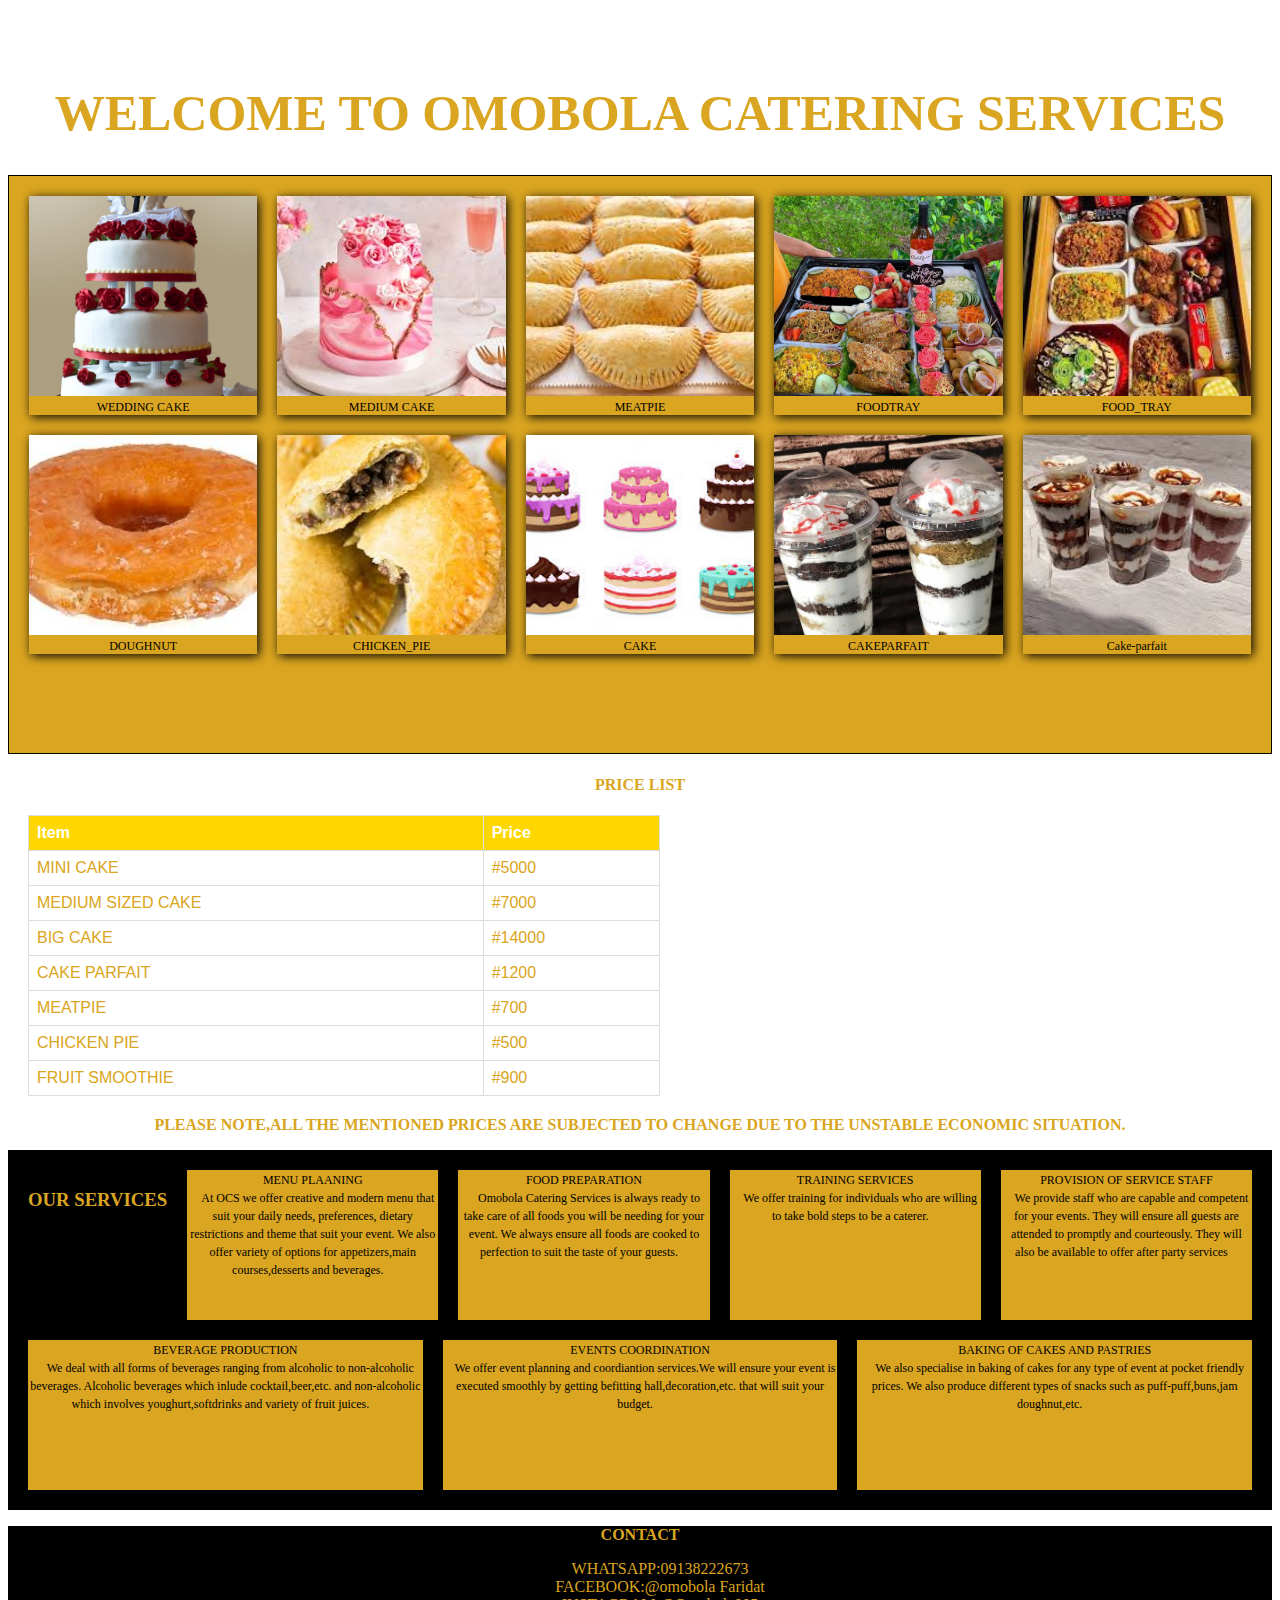
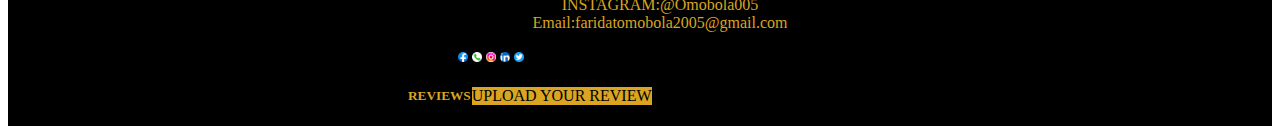
==== commit 2443eac4: "css" ====
--- a/index.html
+++ b/index.html
@@ -5,11 +5,10 @@
         <link rel="stylesheet" href="./styles.css">
     </head>
     <body>
+        <div class="intro">
             <h1>WELCOME TO OMOBOLA CATERING SERVICES</h1>
-            <P>We are glad you are here,how can we be at your service today?</P>
-            <h2>ABOUT US</h2>
-            <p>Omobola Catering Services(OCS) is a private company that deals with all forms of Catering services.</p>
-            <
+           
+        </div> 
             <div class="container">
                 <div class="box">
             <img class="weddingcake" src="./pictures/wedding_cake.jpg" alt="samples">
@@ -134,7 +133,7 @@
                     </span>
                 </div>
                 <div class="card">
-                    <span>BAKING OF CAKES AND PASTRIES</span>
+                    <span>BAKING OF CAKES AND PASTRIES</span><br>
                     <span>We also specialise in baking of cakes for any type of event at pocket friendly prices.
                         We also produce different types of snacks such as puff-puff,buns,jam doughnut,etc.
                     </span>
@@ -143,8 +142,7 @@
             </div>
         </body>
     <footer class="bottom-container">
-    <h5>REVIEWS</h5>
-    <a href="reviews.html">UPLOAD YOUR REVIEW</a>
+   
         <p>CONTACT</p>
         <list>
             <ul>
@@ -158,6 +156,7 @@
         <img class="social_media" src="./pictures/whatsapp.png" alt="social_media">
         <img class="social_media" src="./pictures/instagram.png" alt="social_media">
         <img class="social_media" src="./pictures/linkdin.png" alt="social_media">
-        <img class="social_media" src="./pictures/twitter.png" alt="social_media">
+        <img class="social_media" src="./pictures/twitter.png" alt="social_media"><br>
+        <div class="footer"><h5>REVIEWS</h5><a href="reviews.html">UPLOAD YOUR REVIEW</a></div>
     </footer>
 </html>--- a/styles.css
+++ b/styles.css
@@ -5,17 +5,20 @@
 }
 body {
     background-color: rgba(255, 255, 255, 0.822);
+    
+    width: fit-content;
+    height: fit-content;
 }
 
 
 
 h1,h2,h3,h4{
-    color: black;
+    color: goldenrod;
     font-weight: bold;
     text-align: center;
 }
 p {
-    color: black;
+    color: goldenrod;
     font-weight: bold;
     text-align: center;
     
@@ -34,19 +37,27 @@
 }
 
 li {
-    color: black;
+    color: goldenrod;
 }
 
 footer li{
     text-align: center;
     list-style-type: none;
 }
+footer {
+    background-color: black;
+}
+
+
+
+
 
 table {
     font-family: Arial, sans-serif;
     border-collapse: collapse;
     width: 50%;
     margin: 20px;
+
    
 }
 
@@ -54,21 +65,32 @@
     border: 1px solid #dddddd;
     text-align: left;
     padding: 8px;
+    color: goldenrod;
 }
 
 th {
-    background-color: #f2f2f2;
+    background-color: gold;
+    color: white;
 }
 /*****************CLASS SELECTORS*************/
-
+.intro h1{
+    font-size: 50px;
+    padding-top: 50px;
+}
        
-
+.footer{
+    display:inline-flex;
+    color: goldenrod;
+    align-items: center;
+    text-align: center;
+    padding-left: 400px;
+}
   
   .social_media {
     height: 10px;
     width: 10px;
     position: relative;
-    left: 300px;
+    left: 450px;
   }
  
 .veat {
@@ -106,6 +128,7 @@
     padding: 20px;
     gap: 20px;
     flex-wrap: wrap;
+    background-color: goldenrod
 }
 
 
@@ -136,7 +159,7 @@
     display: flex;
     flex-wrap: wrap;
     display: flex;
-    
+    background-color: black;
     padding: 20px;
     gap: 20px;
     flex-wrap: wrap;
@@ -146,8 +169,8 @@
 .card {
     flex-basis: 200px;
     flex-grow: 1;
-    background-color: black;
-    color: white;
+    background-color: goldenrod;
+    color: black;
     text-align: center;
     height: 150px;
     width: 150px;
@@ -171,6 +194,10 @@
        text-align: center;
    }
    
-
+form label{
+    display: block;
+    padding-top: 10px;
+    margin-top: 10px;
+}
    
 /***************************ID SELECTORS*****************************/
